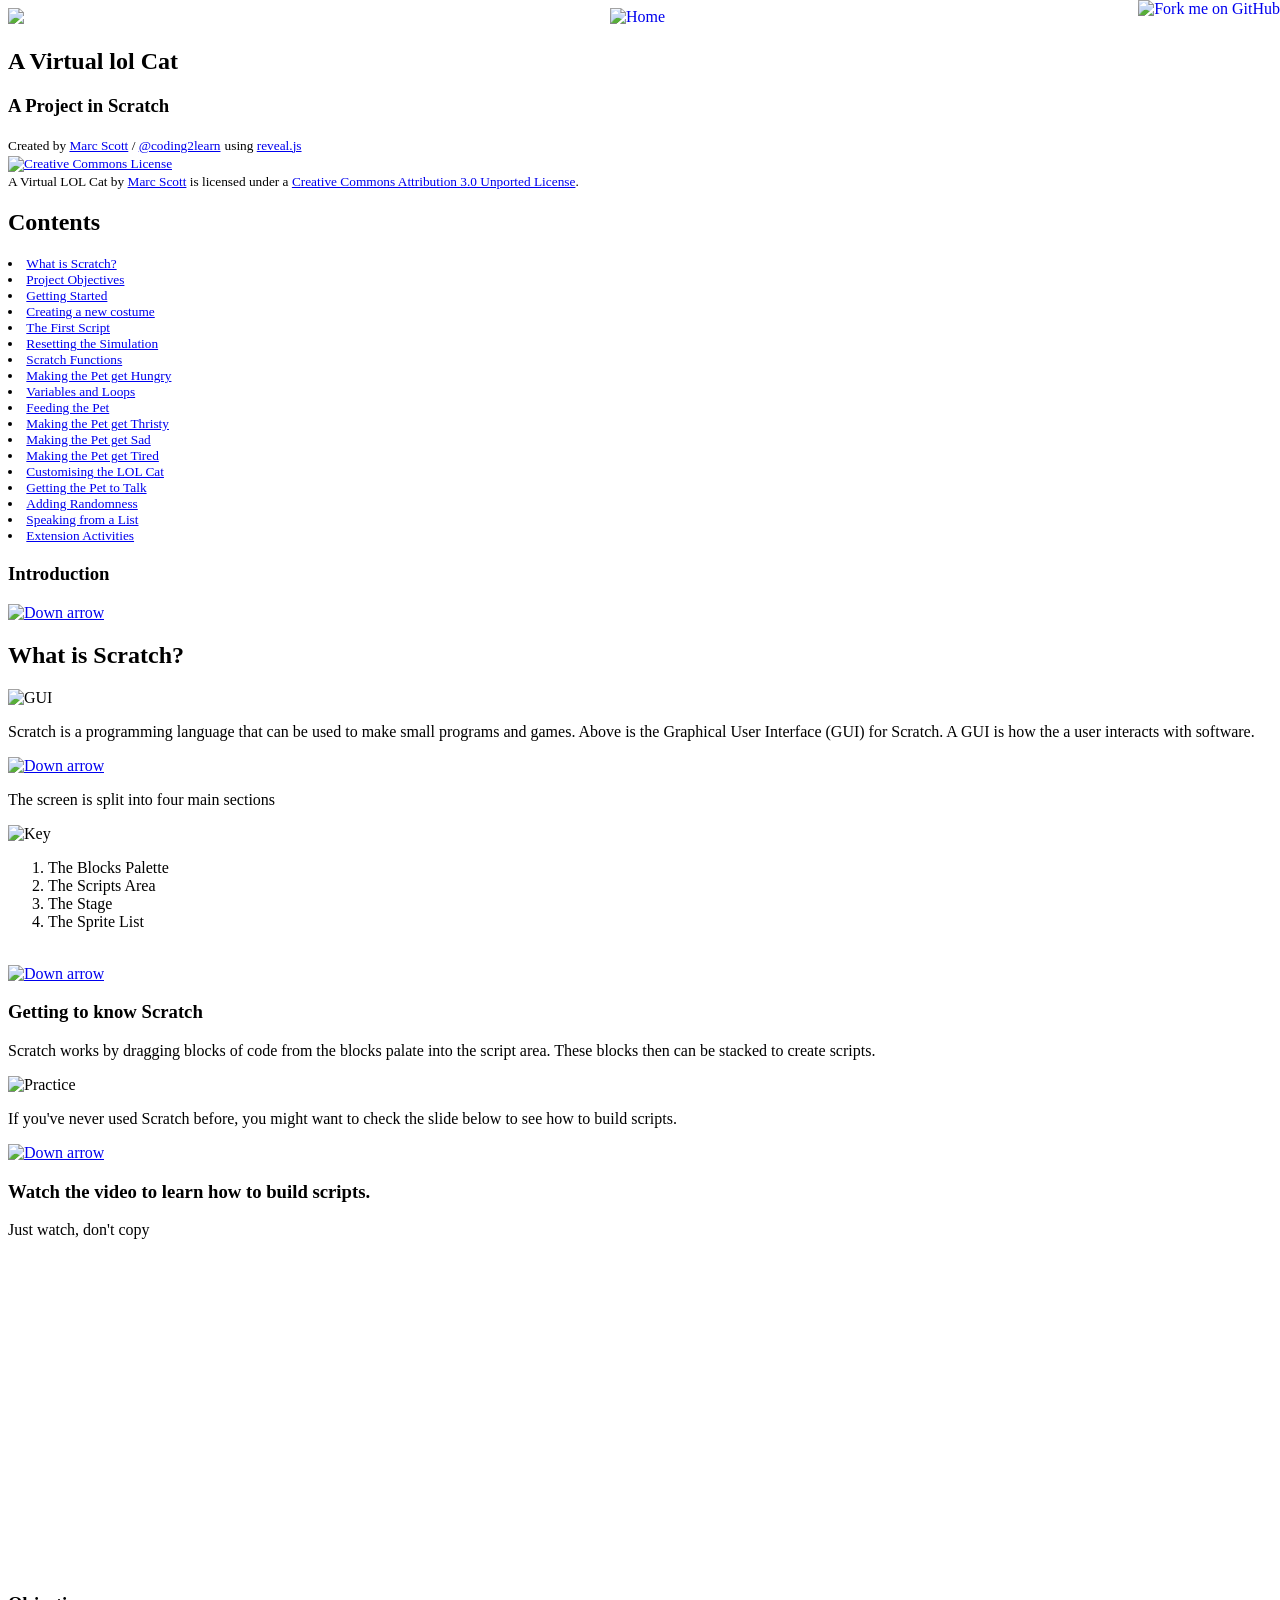
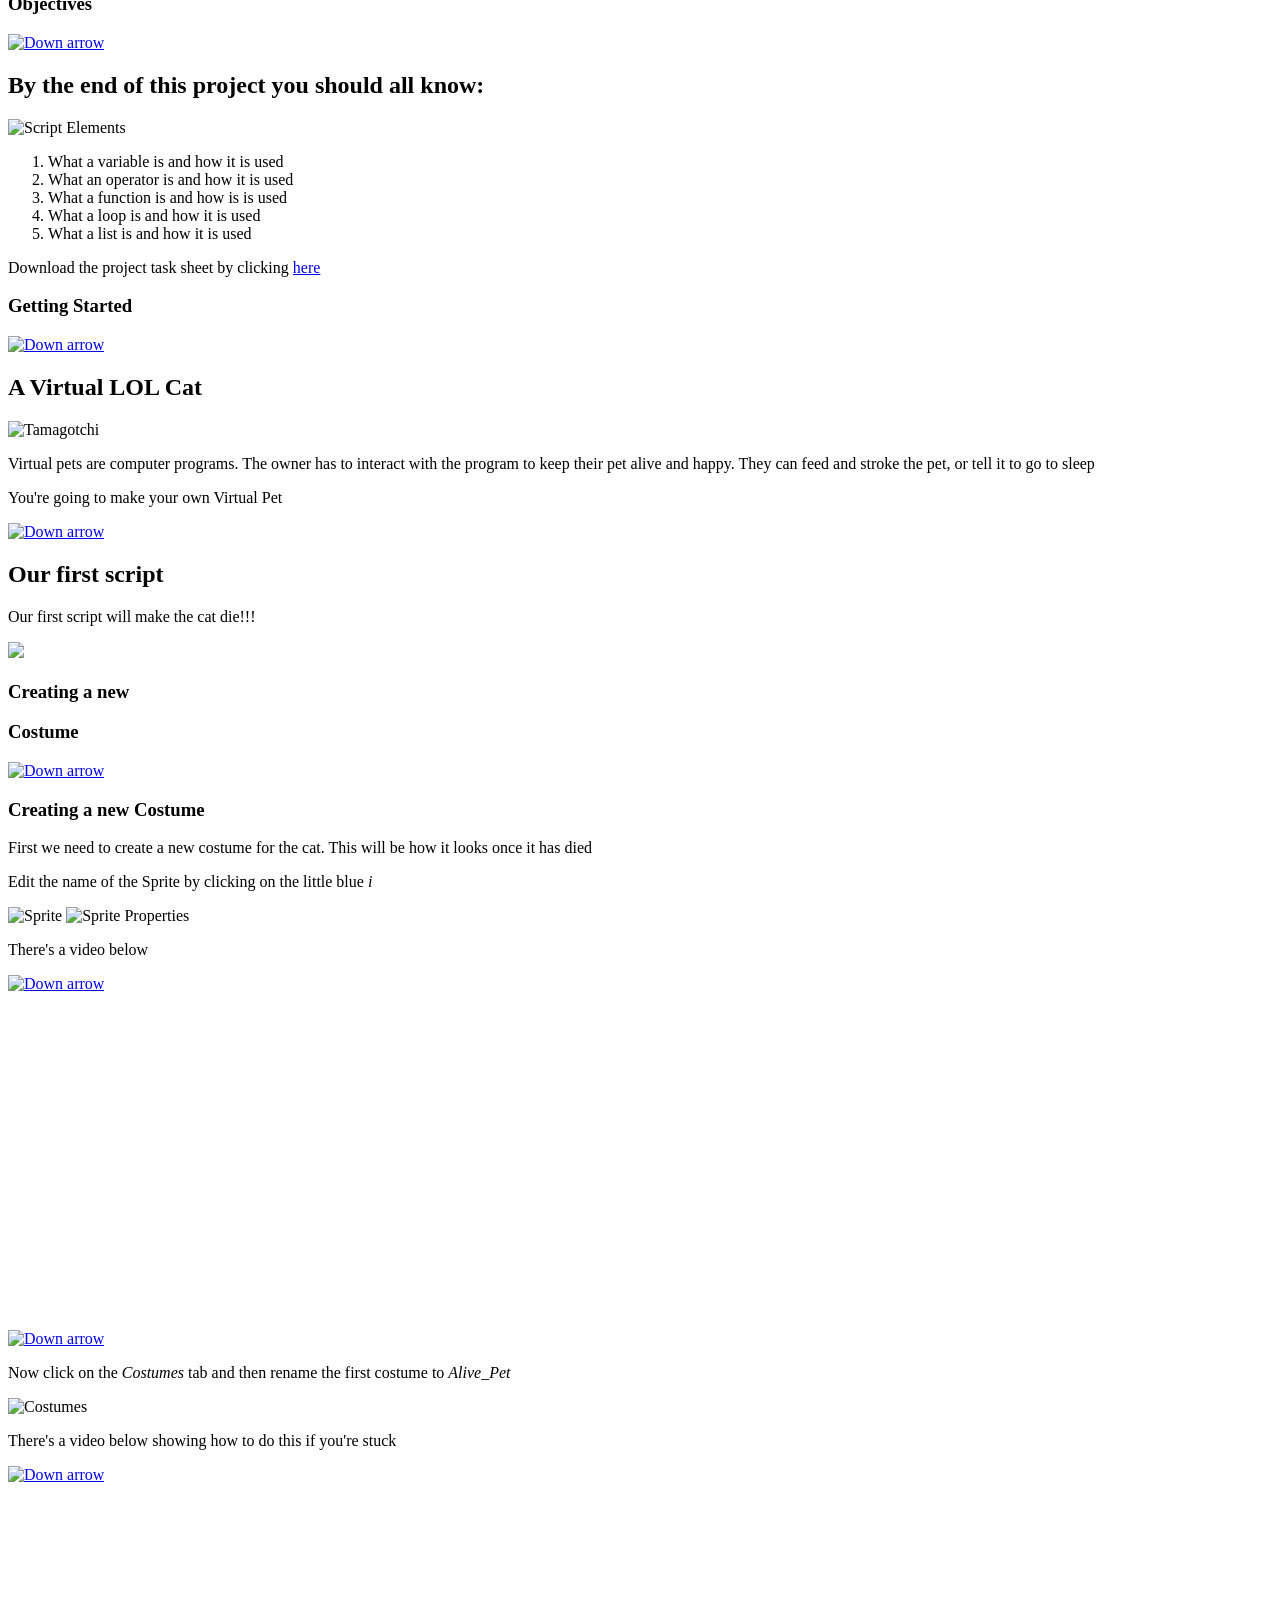
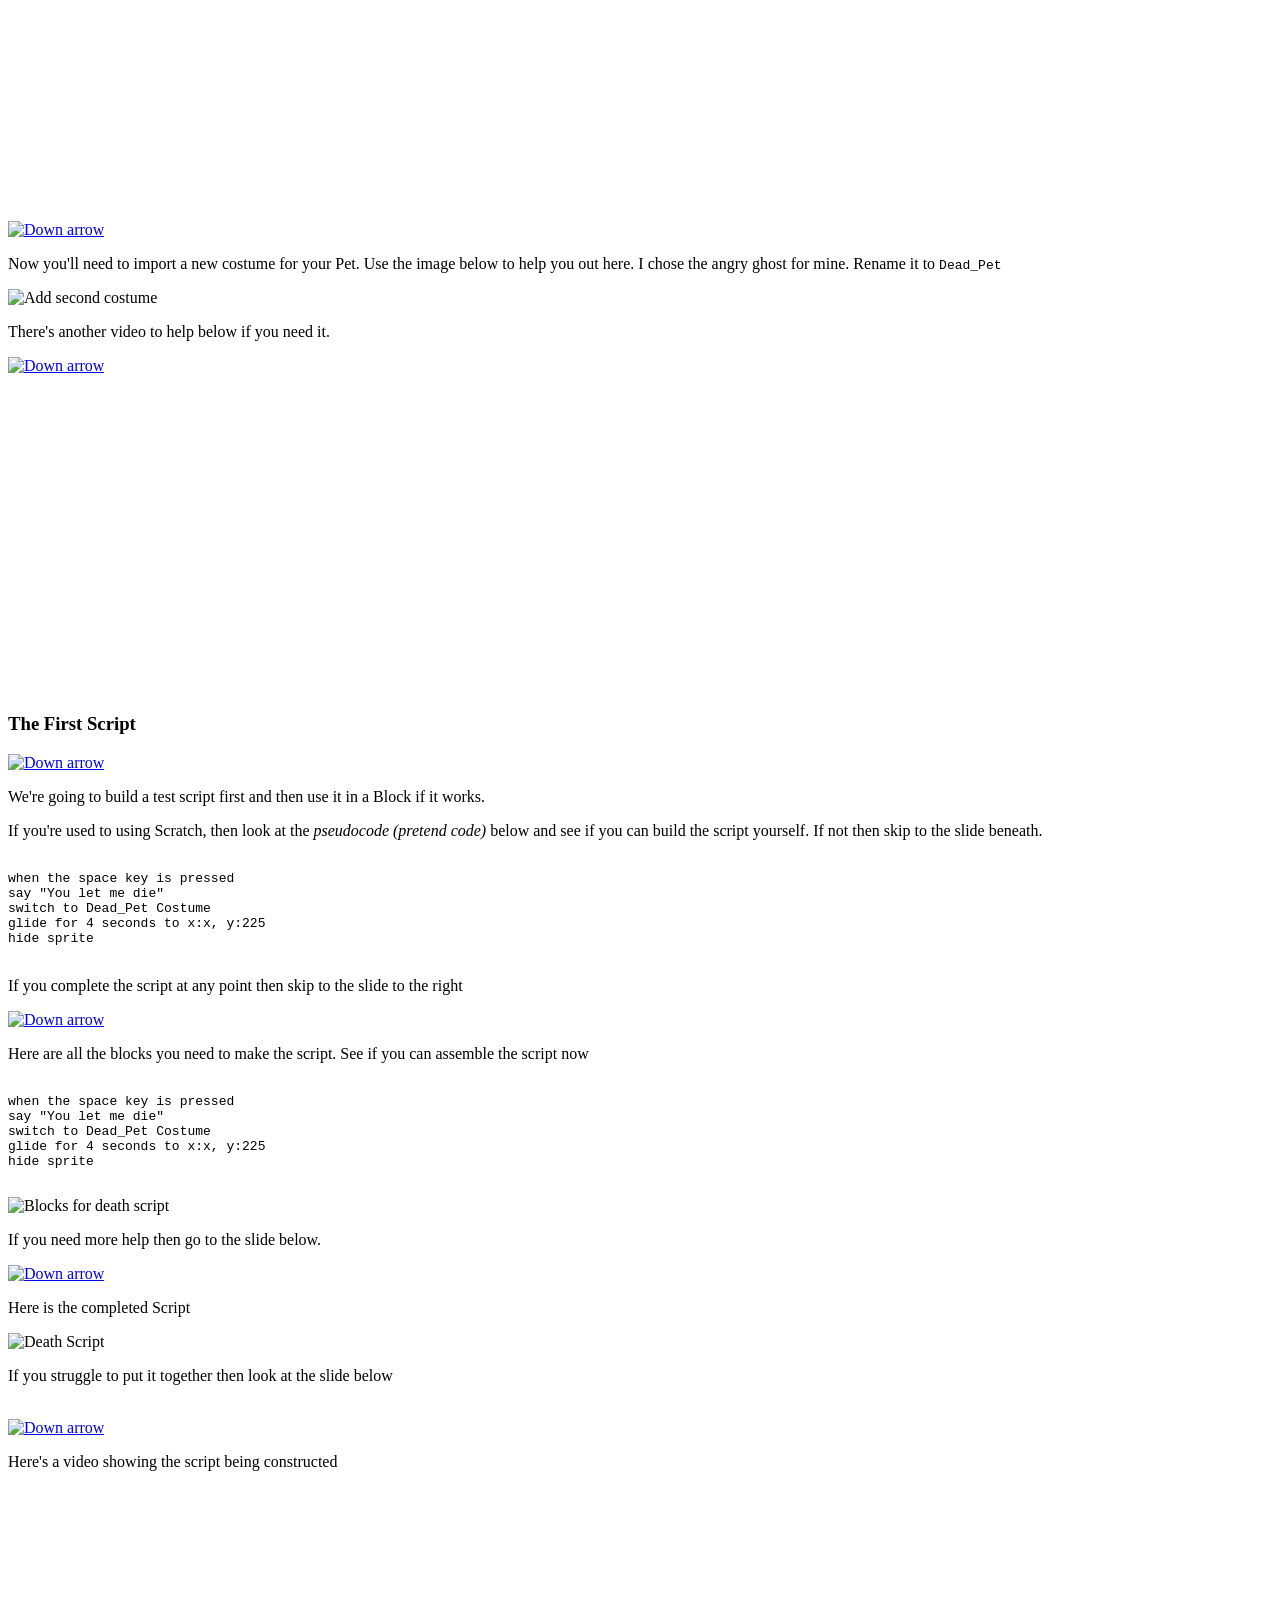
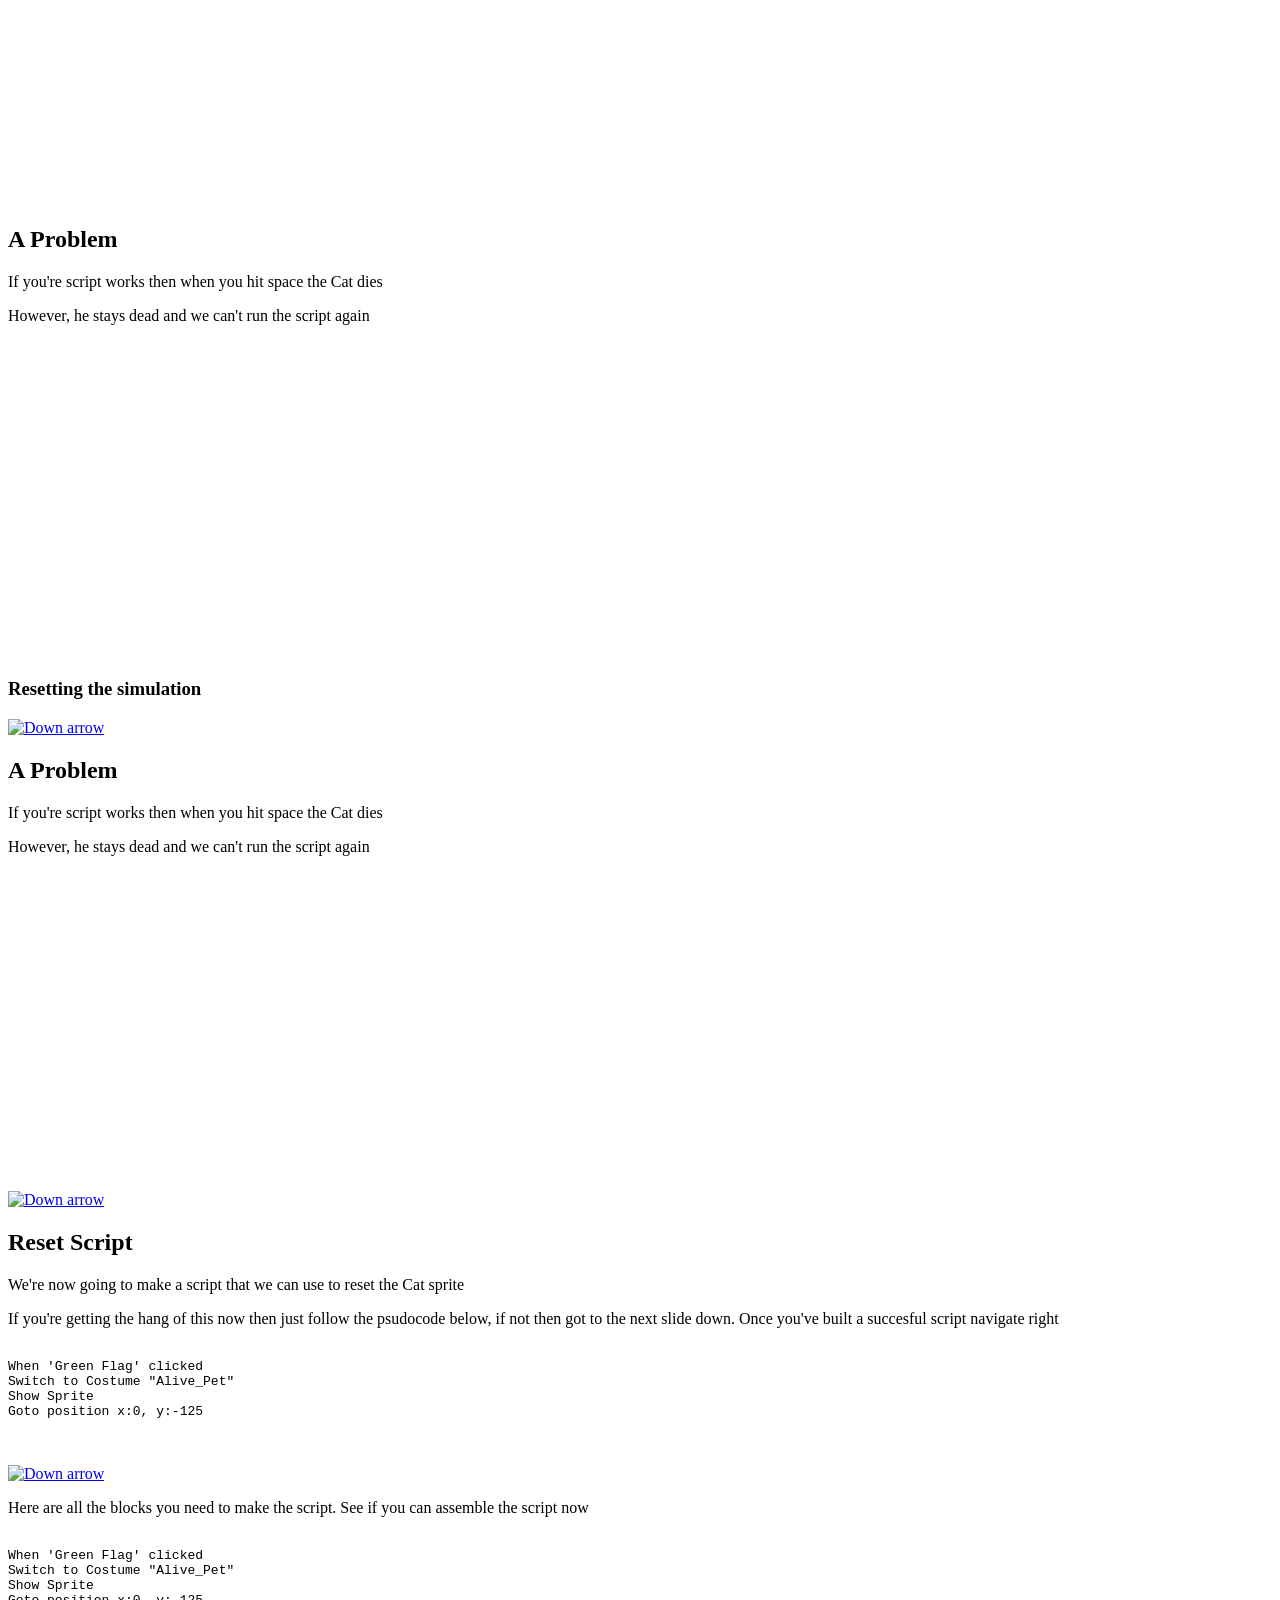
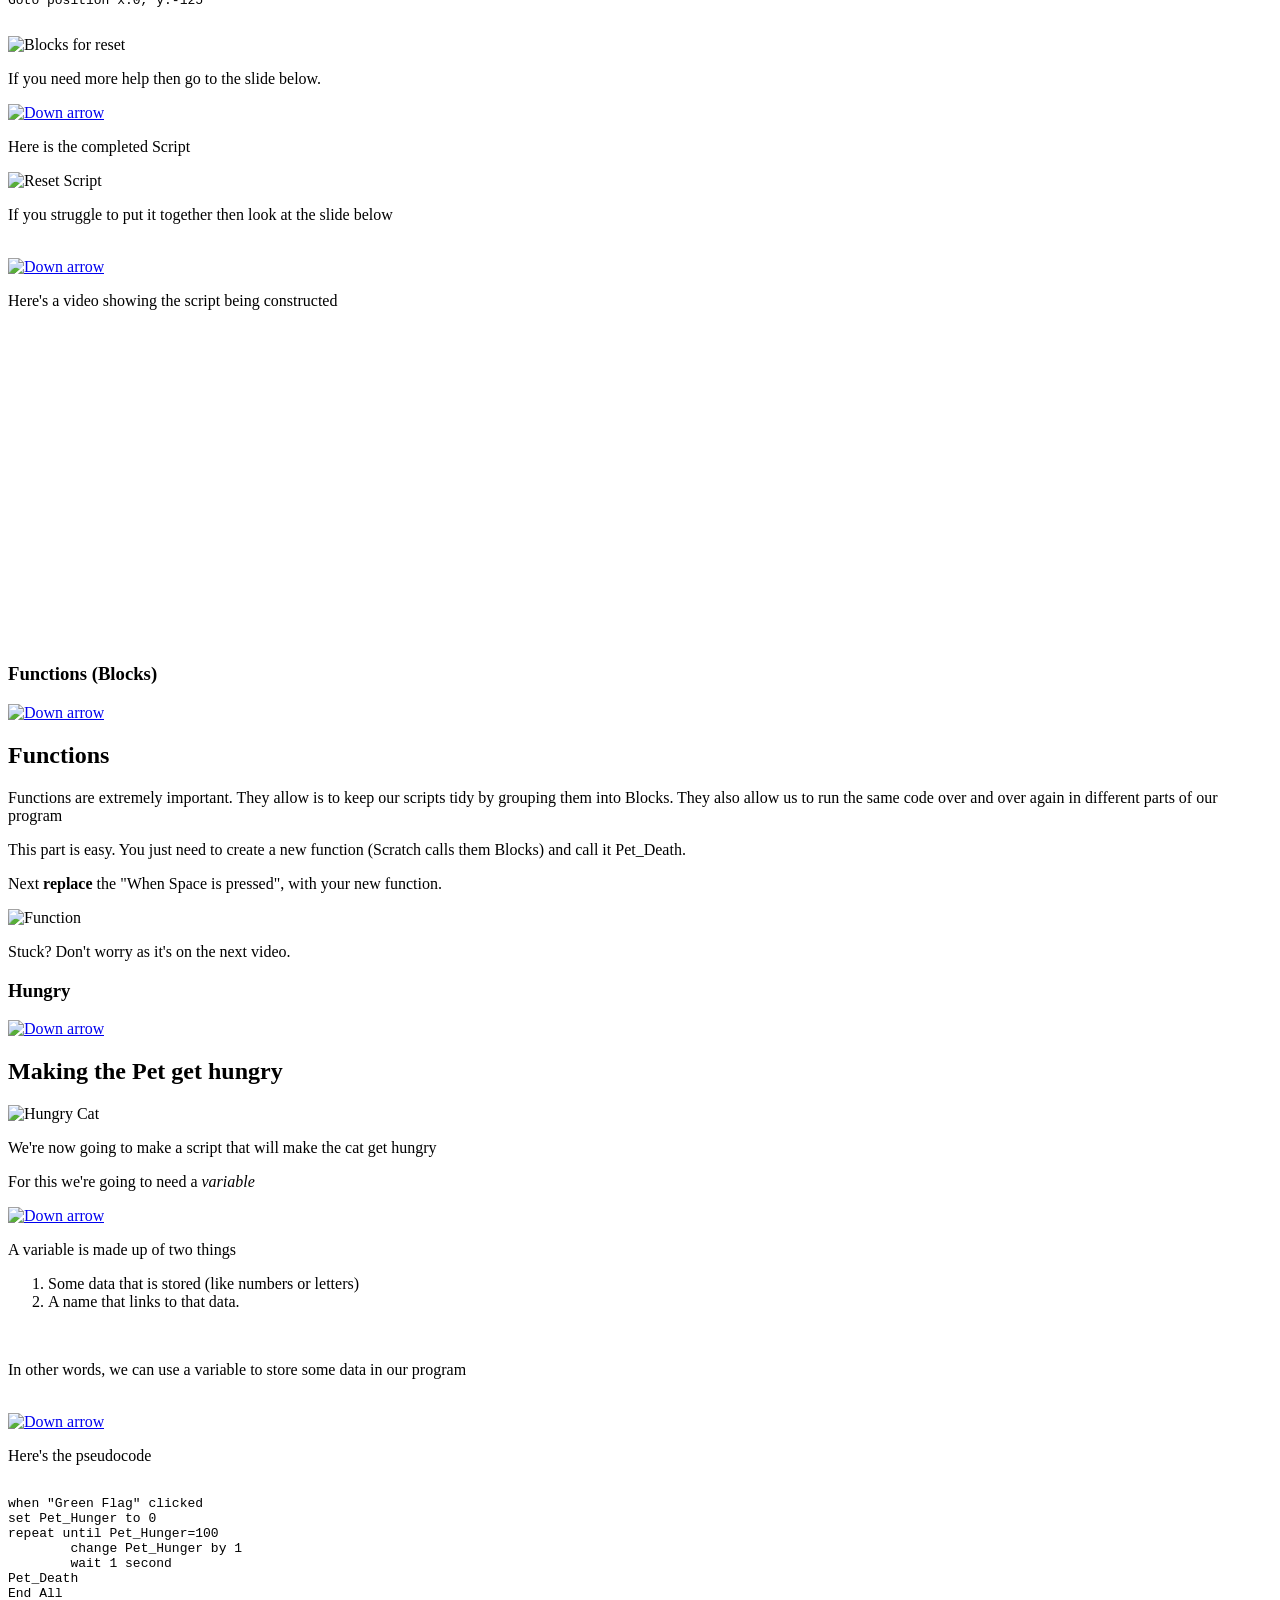
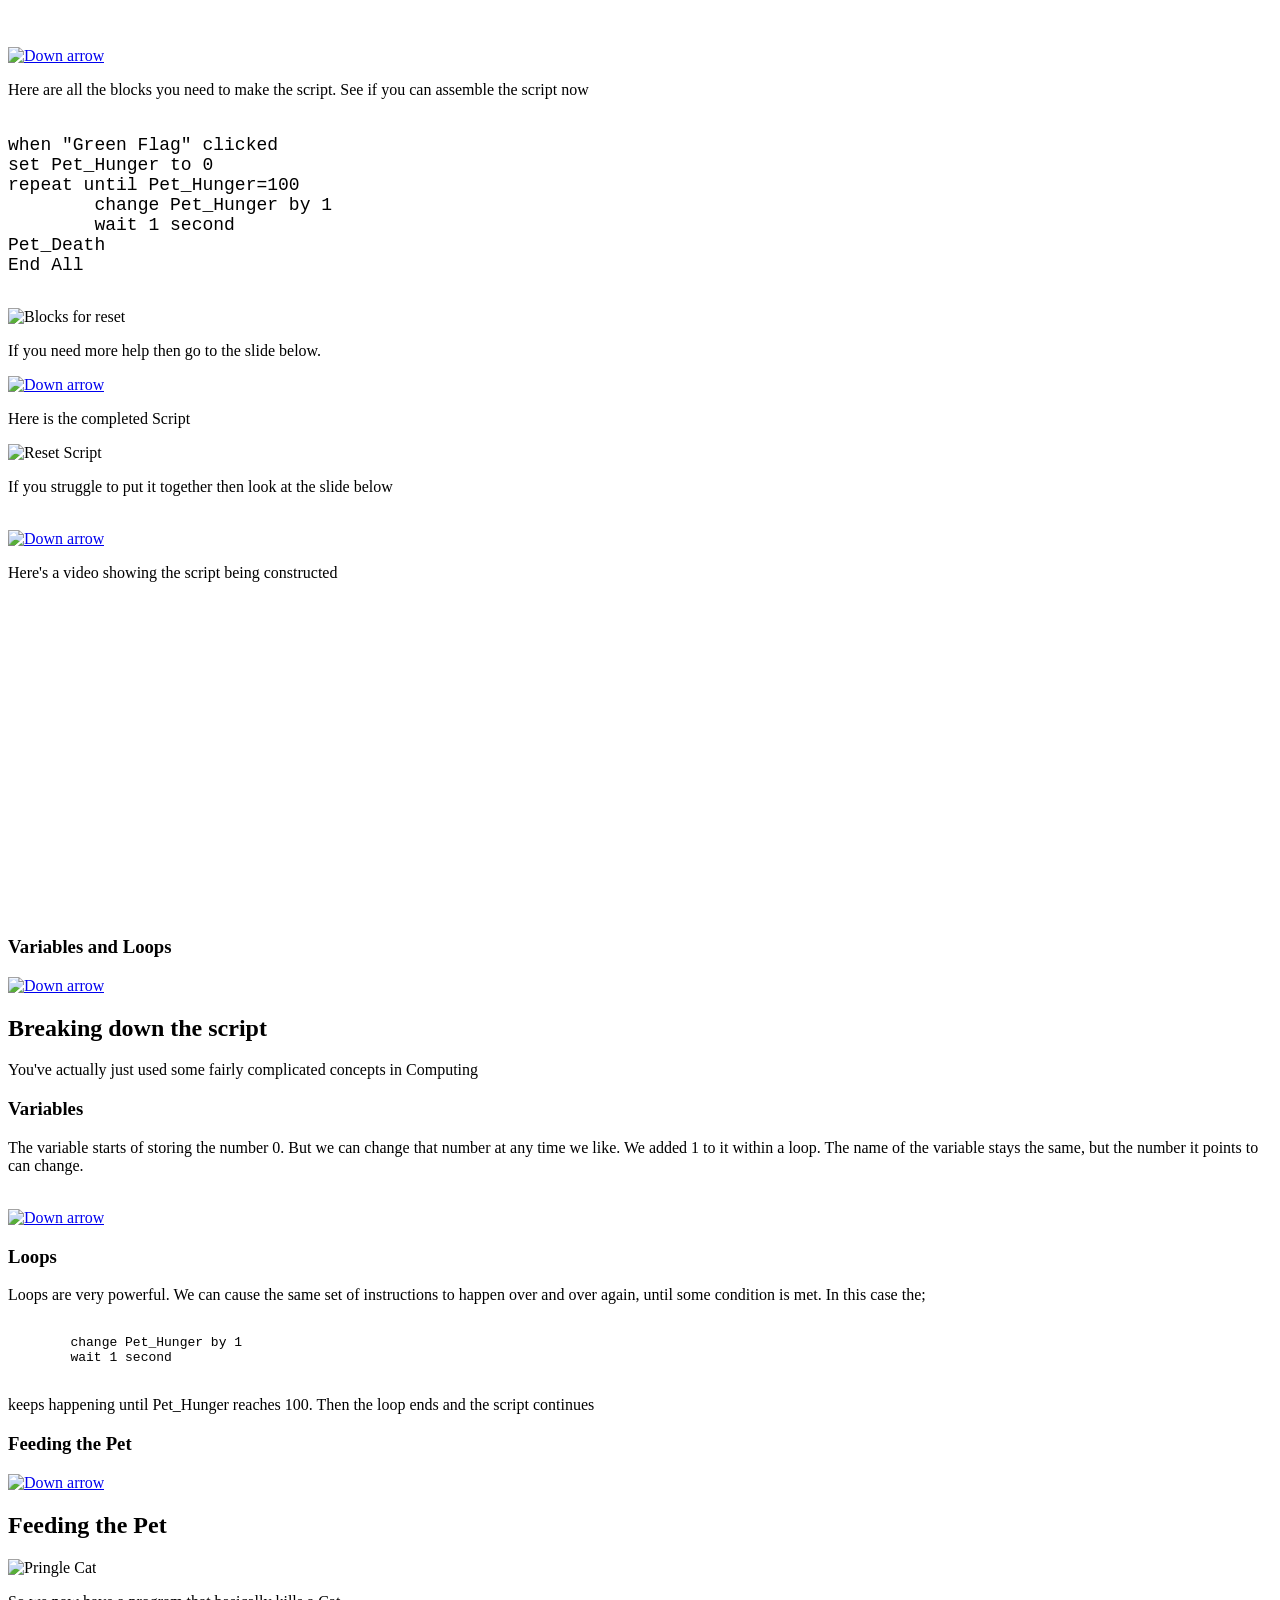
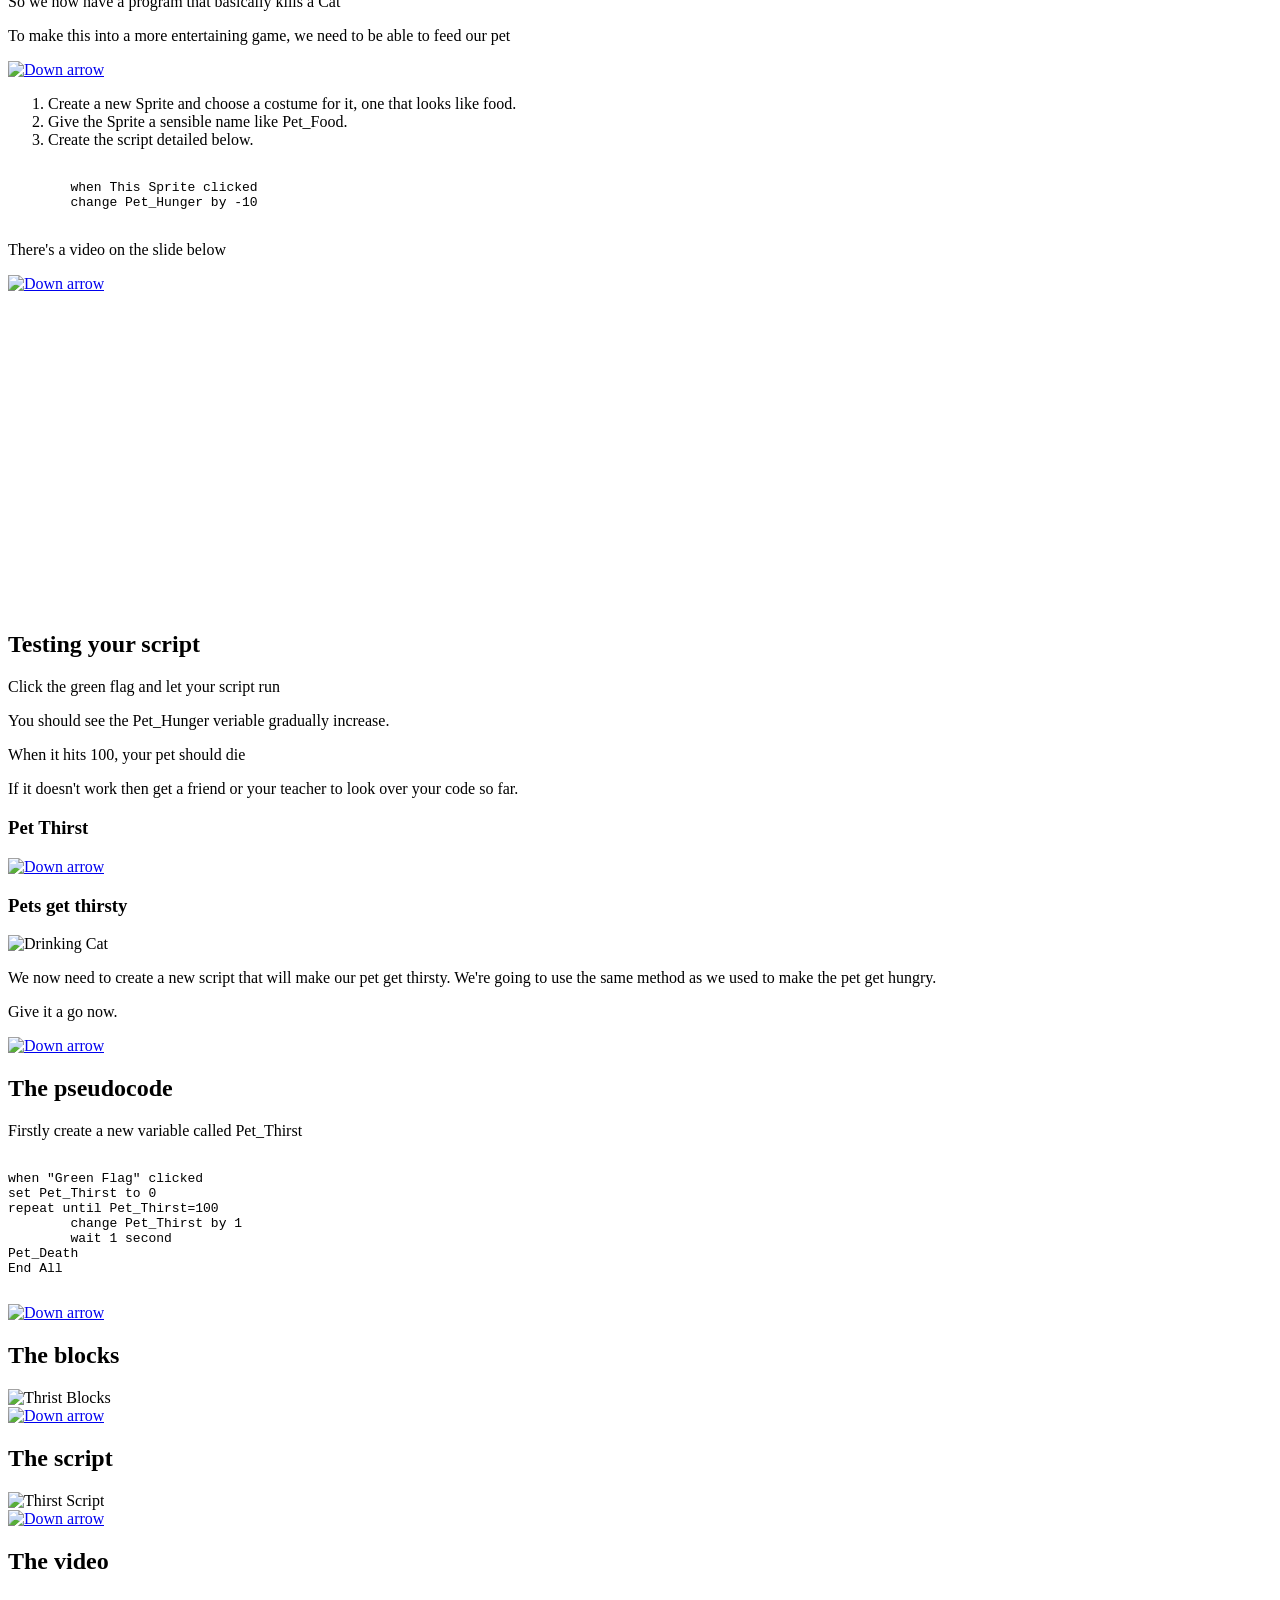
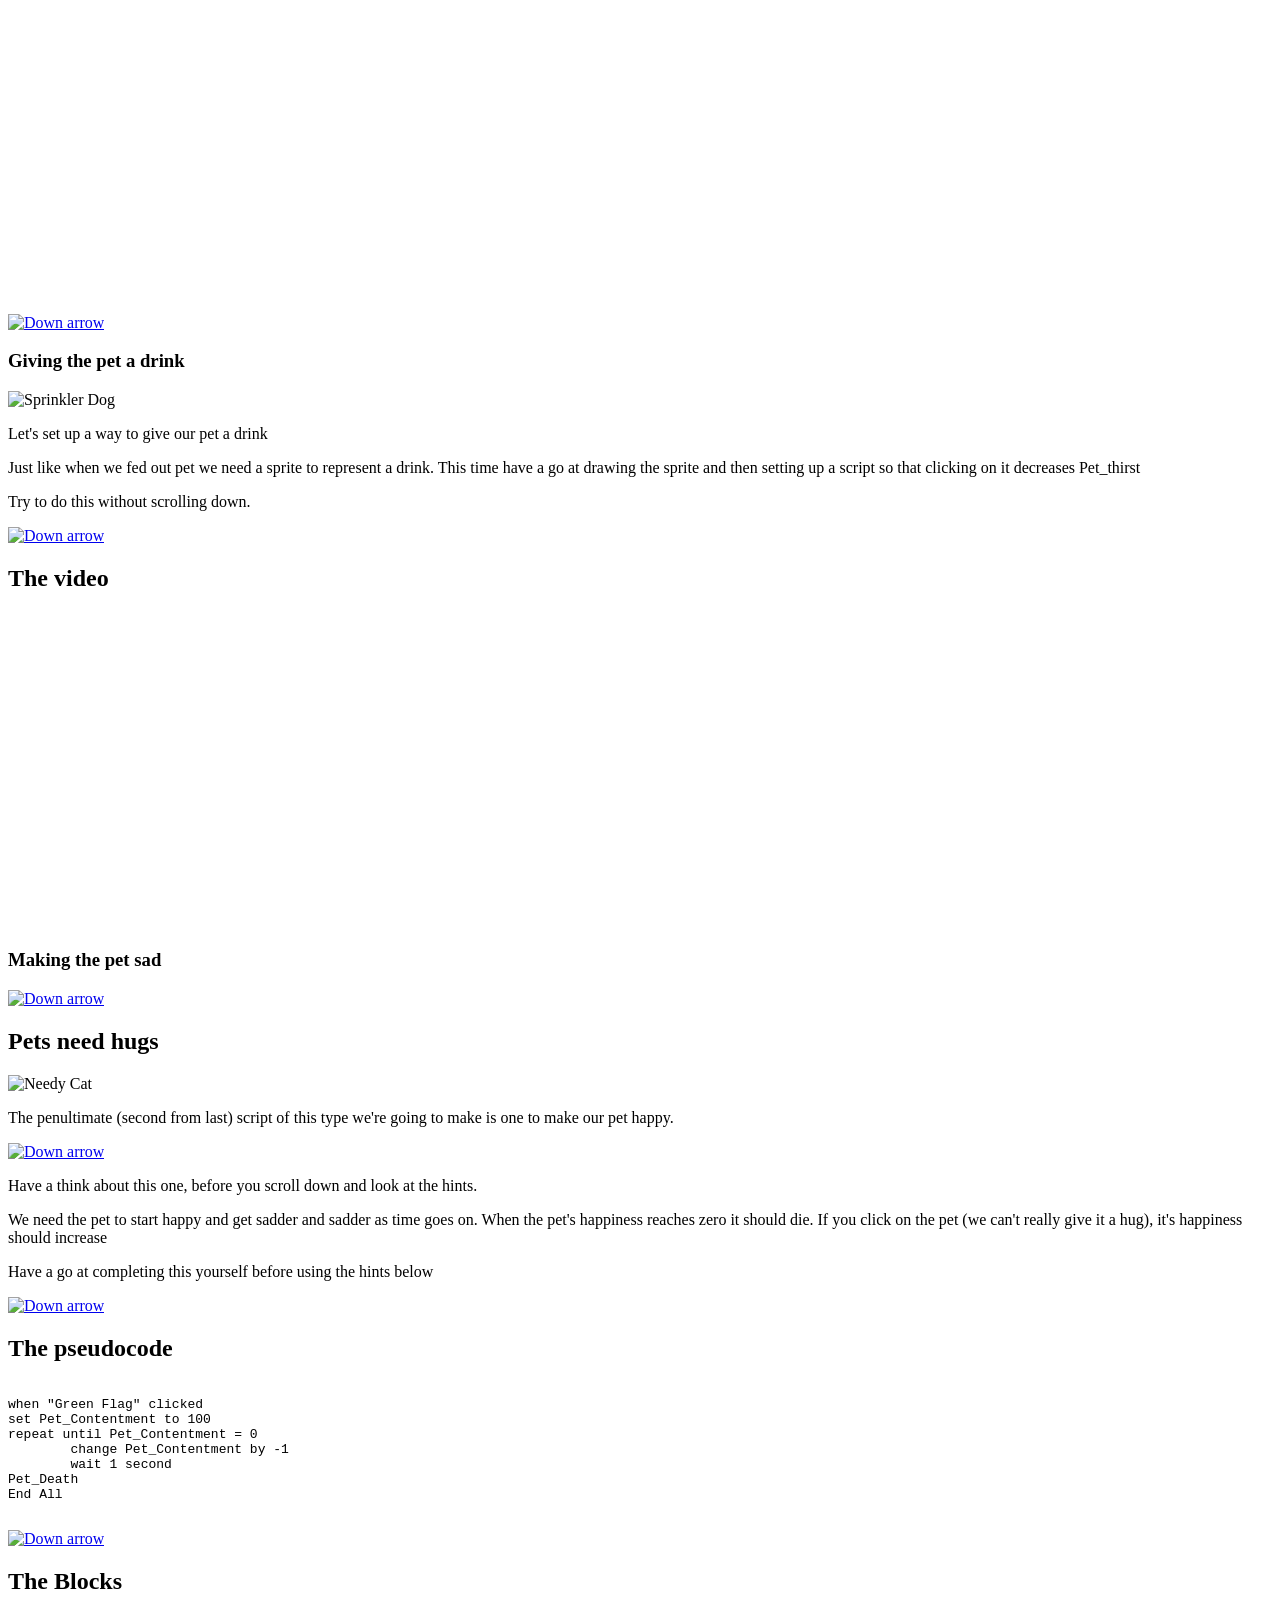
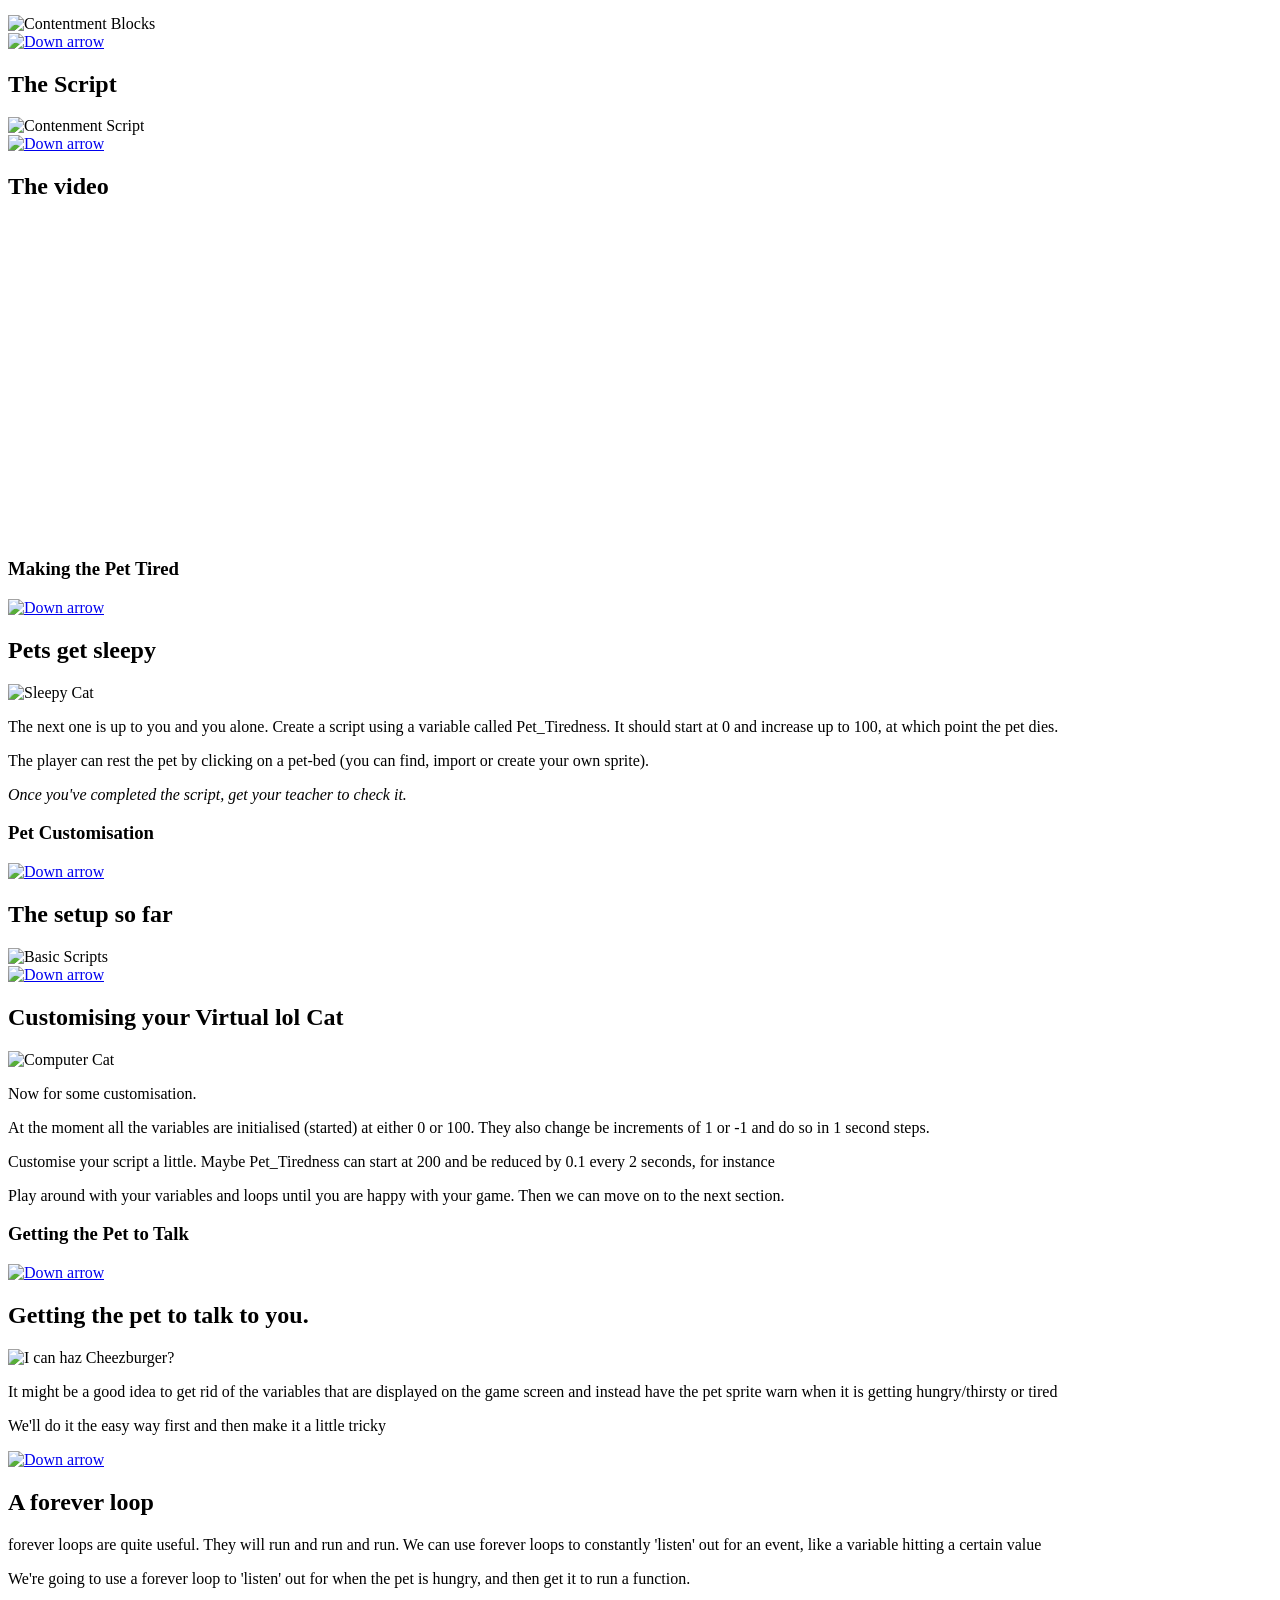
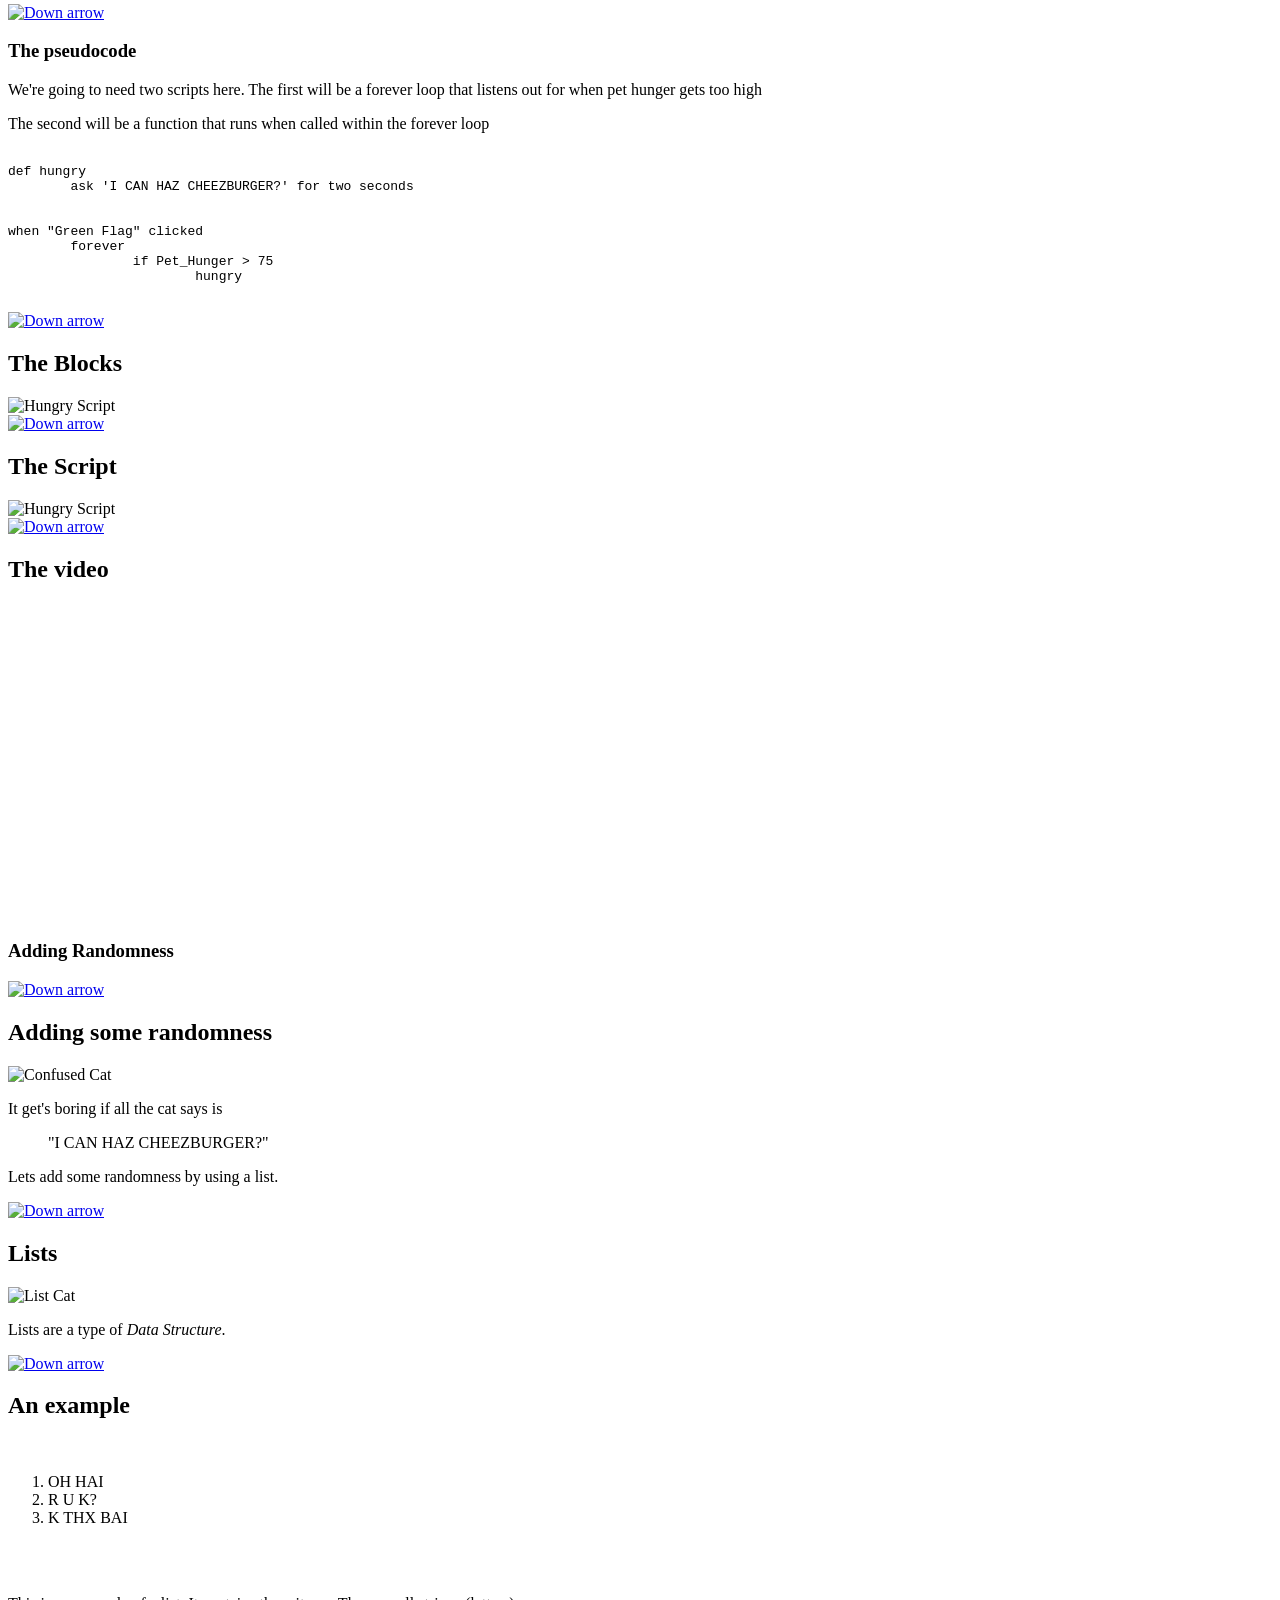
==== index.html @ 34fb0ef3 "update" ====
<!doctype html>
<html lang="en">

	<head>
		<meta charset="utf-8">

		<title>A Virtual Pet in Scratch</title>

		<meta name="description" content="A virtual pet in Scratch">
		<meta name="author" content="Marc Scott">

		<meta name="apple-mobile-web-app-capable" content="yes" />
		<meta name="apple-mobile-web-app-status-bar-style" content="black-translucent" />

		<meta name="viewport" content="width=device-width, initial-scale=1.0, maximum-scale=1.0, user-scalable=no">

		<link rel="stylesheet" href="css/reveal.min.css">
		<link rel="stylesheet" href="css/theme/Bourne.css" id="theme">

		<!-- For syntax highlighting -->
		<link rel="stylesheet" href="lib/css/zenburn.css">

		<!-- If the query includes 'print-pdf', use the PDF print sheet -->
		<script>
			document.write( '<link rel="stylesheet" href="css/print/' + ( window.location.search.match( /print-pdf/gi ) ? 'pdf' : 'paper' ) + '.css" type="text/css" media="print">' );
		</script>

		<!--[if lt IE 9]>
		<script src="lib/js/html5shiv.js"></script>
		<![endif]-->
	</head>

	<body>
		<a href="http://www.bourne-grammar.lincs.sch.uk"><img src="images/logo.png"></img></a>
		<a href="https://github.com/MarcScott/my_lol_cat"><img style="position: absolute; top: 0; right: 0; border: 0;" src="https://s3.amazonaws.com/github/ribbons/forkme_right_red_aa0000.png" alt="Fork me on GitHub"></a>
		<a href="#/contents"><img style="position: absolute; left: 50%; margin-left: -30px; border: 0;" src="images/home.png" width = "60px" alt="Home"></a>

		<div class="reveal">

			<!-- Any section element inside of this container is displayed as a slide -->
			<div class="slides">
				<section>
					<h1>A Virtual lol Cat</h1>
					<h3>A Project in Scratch</h3>
					<p>
						<small>Created by <a href="http://coding2learn.org">Marc Scott</a> / <a href="http://twitter.com/coding2learn">@coding2learn</a></small>
						<small>using <a href="https://github.com/hakimel/reveal.js">reveal.js</a></small>
					</br><small><a rel="license" href="http://creativecommons.org/licenses/by/3.0/deed.en_US"><img alt="Creative Commons License" style="border-width:0" src="http://i.creativecommons.org/l/by/3.0/88x31.png" /></a><br /><span xmlns:dct="http://purl.org/dc/terms/" property="dct:title">A Virtual LOL Cat</span> by <a xmlns:cc="http://creativecommons.org/ns#" href="http://www.coding2learn.org" property="cc:attributionName" rel="cc:attributionURL">Marc Scott</a> is licensed under a <a rel="license" href="http://creativecommons.org/licenses/by/3.0/deed.en_US">Creative Commons Attribution 3.0 Unported License</a>.</small>
					</p>
				</section>

				<section id='contents'>
					<h1>Contents</h1>
					<small>
					<li><a href="#/intro">What is Scratch?</a></li>
					<li><a href="#/objectives">Project Objectives</a></li>
					<li><a href="#/getting_started">Getting Started</a></li>
					<li><a href="#/new_costume">Creating a new costume</a></li>
					<li><a href="#/first_script">The First Script</a></li>
					<li><a href="#/reset_script">Resetting the Simulation</a></li>
					<li><a href="#/functions">Scratch Functions</a></li>
					<li><a href="#/pet_hunger">Making the Pet get Hungry</a></li>
					<li><a href="#/variables_loops">Variables and Loops</a></li>
					<li><a href="#/feeding">Feeding the Pet</a></li>
					<li><a href="#/pet_thirst">Making the Pet get Thristy</a></li>
					<li><a href="#/pet_sad">Making the Pet get Sad</a></li>
					<li><a href="#/pet_tired">Making the Pet get Tired</a></li>
					<li><a href="#/pet_customisation">Customising the LOL Cat</a></li>
					<li><a href="#/talking_pet">Getting the Pet to Talk</a></li>
					<li><a href="#/random">Adding Randomness</a></li>
					<li><a href="#/speaking">Speaking from a List</a></li>
					<li><a href="#/extension">Extension Activities</a></li>
					</small>

				</section>

				<section id="intro">
					<section>
						<h1>Introduction</h1>
						<a href="#" class="image navigate-down"><img width="45" height="60" src="images/arrow.png" alt="Down arrow"></a>
					</section>

					<section>
						<h2>What is Scratch?</h2>
						<a class="image"><img src="images/GUI.png" alt="GUI" width="400px"></img></a>
						<p>Scratch is a programming language that can be used to make small programs and games. Above is the Graphical User Interface (GUI) for Scratch. A GUI is how the a user interacts with software.</p>
						<a href="#" class="image navigate-down"><img width="45" height="60" src="images/arrow.png" alt="Down arrow"></a>
					</section>

					<section>
						<p>The screen is split into four main sections</p>
						<img src="images/KEY.png" alt="Key" width="400px"></img></br>
						<ol>	
							<li>The Blocks Palette</li>
							<li>The Scripts Area</li>
							<li>The Stage</li>
							<li>The Sprite List</li>
						</ol>
						</br><a href="#" class="image navigate-down"><img width="45" height="60" src="images/arrow.png" alt="Down arrow"></a>
					</section>

					<section>
						<h3>Getting to know Scratch</h3>
						<p>Scratch works by dragging blocks of code from the blocks palate into the script area. These blocks then can be stacked to create scripts.</p>
						<img src="images/Practice_Script.png" alt="Practice" width="400"></img>
						<p>If you've never used Scratch before, you might want to check the slide below to see how to build scripts.</p>
						<a href="#" class="image navigate-down"><img width="45" height="60" src="images/arrow.png" alt="Down arrow"></a>
					</section>

					<section>
						<h3>Watch the video to learn how to build scripts.</h3>
						<p>Just watch, don't copy</p>
							<iframe width="420" height="315" src="http://www.youtube.com/embed/PQuhIaFCgWc?rel=0" frameborder="0" allowfullscreen></iframe>
					</section>
				</section>

				<section id="objectives">
					<section>
						<h1>Objectives</h1>
						<a href="#" class="image navigate-down"><img width="45" height="60" src="images/arrow.png" alt="Down arrow"></a>
					</section>

					<section>
						<h2>By the end of this project you should all know:</h2>
						<p><img src="images/Script_Elements.png" alt="Script Elements"></img></p>
						<ol>
							<li>What a variable is and how it is used</li>
							<li>What an operator is and how it is used</li>
							<li>What a function is and how is is used</li>
							<li>What a loop is and how it is used</li>
							<li>What a list is and how it is used</li>
						</ol>
						<p>Download the project task sheet by clicking <a href="documents/task_sheet.docx">here</a>
					</section>
				</section>

				<section id="getting_started">
					<section>
						<h1>Getting Started</h1>
						<a href="#" class="image navigate-down"><img width="45" height="60" src="images/arrow.png" alt="Down arrow"></a>
					</section>

					<section>
						<h2>A Virtual LOL Cat</h2>
						<img src="images/Tamagotchi.jpg" alt="Tamagotchi" width="200"></img>
						<p>Virtual pets are computer programs. The owner has to interact with the program to keep their pet alive and happy. They can feed and stroke the pet, or tell it to go to sleep</p>
						<p>You're going to make your own Virtual Pet</p>
						<a href="#" class="image navigate-down"><img width="45" height="60" src="images/arrow.png" alt="Down arrow"></a>
					</section>

					<section>
						<h2>Our first script</h2>
						<p>Our first script will make the cat die!!!</p>
						<img src="images/Dead_Cat.jpg">
					</section>
				</section>

				<section id="new_costume">
					<section>
						<h1>Creating a new</h1>
						<h1>Costume</h1>
						<a href="#" class="image navigate-down"><img width="45" height="60" src="images/arrow.png" alt="Down arrow"></a>
					</section>

					<section>
						<h3>Creating a new Costume</h3>
						<p>First we need to create a new costume for the cat. This will be how it looks once it has died</p>
						<p>Edit the name of the Sprite by clicking on the little blue <em>i</em></p>
						<img src="images/Sprite.png" alt="Sprite"></img>
						<img src="images/Sprite_Attributes.png" alt="Sprite Properties"></img>
						<p>There's a video below</p>
						<a href="#" class="image navigate-down"><img width="45" height="60" src="images/arrow.png" alt="Down arrow"></a>
					</section>

					<section>
						<iframe width="420" height="315" src="http://www.youtube.com/embed/lhPDKIz7FfM?rel=0" frameborder="0" allowfullscreen></iframe>
						<br/>
						</br><a href="#" class="image navigate-down"><img width="45" height="60" src="images/arrow.png" alt="Down arrow"></a>
					</section>

					<section>
						<p>Now click on the <em>Costumes</em> tab and then rename the first costume to <em>Alive_Pet</em></p>
						<img src="images/Costumes.png" alt="Costumes"width="200"></img>
						<p>There's a video below showing how to do this if you're stuck</p>
						<a href="#" class="image navigate-down"><img width="45" height="60" src="images/arrow.png" alt="Down arrow"></a>
					</section>

					<section>
						<iframe width="420" height="315" src="http://www.youtube.com/embed/ZnCYkaSDvzk?rel=0" frameborder="0" allowfullscreen></iframe>
						<br/>
						</br><a href="#" class="image navigate-down"><img width="45" height="60" src="images/arrow.png" alt="Down arrow"></a>
					</section>

					<section>
						<p>Now you'll need to import a new costume for your Pet. Use the image below to help you out here. I chose the angry ghost for mine.
						Rename it to <code>Dead_Pet</code></p>
						<img src="images/Edit_Costumes.png" alt="Add second costume" width="400"</img>
						<p>There's another video to help below if you need it.</p>
						<a href="#" class="image navigate-down"><img width="45" height="60" src="images/arrow.png" alt="Down arrow"></a>
					</section>

					<section>
						<iframe width="420" height="315" src="http://www.youtube.com/embed/ZcDXQZkjJkw?rel=0" frameborder="0" allowfullscreen></iframe>
						<br/>
					</section>
				</section>

				<section id="first_script">
					<section>
						<h1>The First Script</h1>
						<a href="#" class="image navigate-down"><img width="45" height="60" src="images/arrow.png" alt="Down arrow"></a>
					</section>
					<section>
						<p>We're going to build a test script first and then use it in a Block if it works.<p>
						<p>If you're used to using Scratch, then look at the <em>pseudocode (pretend code)</em> below and see if you can build the script yourself. If not then skip to the slide beneath.</p>
						<pre><code>
when the space key is pressed
say "You let me die"
switch to Dead_Pet Costume
glide for 4 seconds to x:x, y:225
hide sprite
						</code></pre>
						<p>If you complete the script at any point then skip to the slide to the right</p>
						<a href="#" class="image navigate-down"><img width="45" height="60" src="images/arrow.png" alt="Down arrow"></a>
					</section>

					<section>
						<p>Here are all the blocks you need to make the script. See if you can assemble the script now</p>
						<pre><code>
when the space key is pressed
say "You let me die"
switch to Dead_Pet Costume
glide for 4 seconds to x:x, y:225
hide sprite
						</code></pre>						
						<img src="images/Death_Blocks.png" alt="Blocks for death script"></img>
						<p>If you need more help then go to the slide below.</p>
						<a href="#" class="image navigate-down"><img width="45" height="60" src="images/arrow.png" alt="Down arrow"></a>
					</section>

					<section>
						<p>Here is the completed Script</p>
						<img src="images/Death_Script.png" alt="Death Script"></img>
						<p>If you struggle to put it together then look at the slide below</p>
						<br/><a href="#" class="image navigate-down"><img width="45" height="60" src="images/arrow.png" alt="Down arrow"></a>
					</section>
					
					<section>
						<p>Here's a video showing the script being constructed</p>
						<iframe width="420" height="315" src="http://www.youtube.com/embed/1lXKJHb7fM0?rel=0" frameborder="0" allowfullscreen></iframe>
						<br/>

					</section>
				</section>	

				<section>
					<h2>A Problem</h2>
					<p>If you're script works then when you hit space the Cat dies</p>
					<p>However, he stays dead and we can't run the script again</p>
					<iframe width="420" height="315" src="http://www.youtube.com/embed/0LezuDTY3II?rel=0" frameborder="0" allowfullscreen></iframe>
					<br/>
				</section>

				<section id="reset_script">
					<section>
						<h1>Resetting the simulation</h1>
						<a href="#" class="image navigate-down"><img width="45" height="60" src="images/arrow.png" alt="Down arrow"></a>
					</section>	

					<section>
						<h2>A Problem</h2>
						<p>If you're script works then when you hit space the Cat dies</p>
						<p>However, he stays dead and we can't run the script again</p>
						<iframe width="420" height="315" src="http://www.youtube.com/embed/0LezuDTY3II?rel=0" frameborder="0" allowfullscreen></iframe>
						</br><a href="#" class="image navigate-down"><img width="45" height="60" src="images/arrow.png" alt="Down arrow"></a>
					</section>

					<section>
						<h2>Reset Script</h2>
						<p>We're now going to make a script that we can use to reset the Cat sprite</p>
						<p>If you're getting the hang of this now then just follow the psudocode below, if not then got to the next slide down. Once you've built a succesful script navigate right</p>
						<pre><code>
When 'Green Flag' clicked
Switch to Costume "Alive_Pet"
Show Sprite
Goto position x:0, y:-125
						</code></pre>
					</br><a href="#" class="image navigate-down"><img width="45" height="60" src="images/arrow.png" alt="Down arrow"></a>
					</section>

					<section>
						<p>Here are all the blocks you need to make the script. See if you can assemble the script now</p>
						<pre><code>
When 'Green Flag' clicked
Switch to Costume "Alive_Pet"
Show Sprite
Goto position x:0, y:-125
						</code></pre>						
						<img src="images/Reset_Blocks.png" alt="Blocks for reset"></img>
						<p>If you need more help then go to the slide below.</p>
						<a href="#" class="image navigate-down"><img width="45" height="60" src="images/arrow.png" alt="Down arrow"></a>
					</section>

					<section>
						<p>Here is the completed Script</p>
						<img src="images/Reset_Script.png" alt="Reset Script"></img>
						<p>If you struggle to put it together then look at the slide below</p>
						<br/><a href="#" class="image navigate-down"><img width="45" height="60" src="images/arrow.png" alt="Down arrow"></a>
					</section>
					
					<section>
						<p>Here's a video showing the script being constructed</p>
						<iframe width="420" height="315" src="http://www.youtube.com/embed/smY5YluK7F0?rel=0" frameborder="0" allowfullscreen></iframe>
					</section>
				</section>

				<section id="functions">
					<section>
						<h1>Functions (Blocks)</h1>
						<a href="#" class="image navigate-down"><img width="45" height="60" src="images/arrow.png" alt="Down arrow"></a>
					</section>

					<section>
						<h2>Functions</h2>
						<p>Functions are extremely important. They allow is to keep our scripts tidy by grouping them into Blocks. They also allow us to run the same code over and over again in different parts of our program</p>
						<p>This part is easy. You just need to create a new function (Scratch calls them Blocks) and call it Pet_Death.</p>
						<p>Next <b>replace</b> the "When Space is pressed", with your new function.</p>
						<img src="images/Function.png" alt="Function"/>
						<p>Stuck? Don't worry as it's on the next video.</p>
					</section>
				</section>

				<section id="pet_hunger">
					<section>
						<h1>Hungry</h1>
						<a href="#" class="image navigate-down"><img width="45" height="60" src="images/arrow.png" alt="Down arrow"></a>
					</section>

					<section>
						<h2>Making the Pet get hungry</h2>
						<img src="images/Hungry_Cat.jpg" alt="Hungry Cat" height="300">
						<p>We're now going to make a script that will make the cat get hungry</p>
						<p>For this we're going to need a <em>variable</em></p>
						<a href="#" class="image navigate-down"><img width="45" height="60" src="images/arrow.png" alt="Down arrow"></a>
					</section>

					<section>
						<p>A variable is made up of two things</p>
						<ol>
							<li class="fragment roll-in">Some data that is stored (like numbers or letters)</li>
							<li class="fragment roll-in">A name that links to that data.</li>
						</ol>
						<br/>
						<p class="fragment roll-in">In other words, we can use a variable to store some data in our program</p>
						<br/><a href="#" class="image navigate-down"><img width="45" height="60" src="images/arrow.png" alt="Down arrow"></a>
					</section>

					<section>
						<p>Here's the pseudocode</p>
						<pre><code>
when "Green Flag" clicked
set Pet_Hunger to 0
repeat until Pet_Hunger=100
	change Pet_Hunger by 1
	wait 1 second
Pet_Death
End All
						</code></pre>
						<br/><a href="#" class="image navigate-down"><img width="45" height="60" src="images/arrow.png" alt="Down arrow"></a>
					</section>

					<section>
						<p>Here are all the blocks you need to make the script. See if you can assemble the script now</p>
						<pre><code data-trim contenteditable style="font-size: 18px; margin-top: 20px;">
when "Green Flag" clicked
set Pet_Hunger to 0
repeat until Pet_Hunger=100
	change Pet_Hunger by 1
	wait 1 second
Pet_Death
End All
						</code></pre>						
						<img src="images/Hunger_Blocks.png" alt="Blocks for reset"></img>
						<p>If you need more help then go to the slide below.</p>
						<a href="#" class="image navigate-down"><img width="45" height="60" src="images/arrow.png" alt="Down arrow"></a>
					</section>

					<section>
						<p>Here is the completed Script</p>
						<img src="images/Hunger_Script.png" alt="Reset Script"></img>
						<p>If you struggle to put it together then look at the slide below</p>
						<br/><a href="#" class="image navigate-down"><img width="45" height="60" src="images/arrow.png" alt="Down arrow"></a>
					</section>
					
					<section>
						<p>Here's a video showing the script being constructed</p>
						<iframe width="420" height="315" src="http://www.youtube.com/embed/229pLps7Bzs?rel=0" frameborder="0" allowfullscreen></iframe>
					</section>
				</section>

				<section id="variables_loops">
					<section>
						<h1>Variables and Loops</h1>
						<a href="#" class="image navigate-down"><img width="45" height="60" src="images/arrow.png" alt="Down arrow"></a>
					</section>

					<section>
						<h2>Breaking down the script</h2>
						<p>You've actually just used some fairly complicated concepts in Computing</p>
					</section>

					<section>
						<h3>Variables</h3>
						<p>The variable starts of storing the number 0. But we can change that number at any time we like. We added 1 to it within a loop. The name of the variable stays the same, but the number it points to can change.</p>
						<br/><a href="#" class="image navigate-down"><img width="45" height="60" src="images/arrow.png" alt="Down arrow"></a>
					</section>

					<section>
						<h3>Loops</h3>
						<p>Loops are very powerful. We can cause the same set of instructions to happen over and over again, until some condition is met. In this case the;</p>
						<pre><code>
	change Pet_Hunger by 1
	wait 1 second
						</code></pre>
						<p>keeps happening until Pet_Hunger reaches 100. Then the loop ends and the script continues</p>
					</section>		
				</section>

				<section id="feeding">
					<section>
						<h1>Feeding the Pet</h1>
						<a href="#" class="image navigate-down"><img width="45" height="60" src="images/arrow.png" alt="Down arrow"></a>
					</section>

					<section>
						<h2>Feeding the Pet</h2>
						<img src="images/Pringle_Cat.jpg" alt="Pringle Cat" height='300'>
						<p>So we now have a program that basically kills a Cat</p>
						<p>To make this into a more entertaining game, we need to be able to feed our pet</p>
						<a href="#" class="image navigate-down"><img width="45" height="60" src="images/arrow.png" alt="Down arrow"></a>
					</section>

					<section>
						<ol>
							<li>Create a new Sprite and choose a costume for it, one that looks like food.</li>
							<li>Give the Sprite a sensible name like Pet_Food.</li>
							<li>Create the script detailed below.</li>
						</ol>
						<pre><code>
	when This Sprite clicked
	change Pet_Hunger by -10
						</code></pre>
						<p>There's a video on the slide below</p>
						<a href="#" class="image navigate-down"><img width="45" height="60" src="images/arrow.png" alt="Down arrow"></a>
					</section>

					<section>
						<iframe width="420" height="315" src="http://www.youtube.com/embed/syRIUrMTbkc?rel=0" frameborder="0" allowfullscreen></iframe>
					</section>

					<section>
						<h2>Testing your script</h2>
						<p>Click the green flag and let your script run</p>
						<p>You should see the Pet_Hunger veriable gradually increase.</p>
						<p>When it hits 100, your pet should die</p>
						<p>If it doesn't work then get a friend or your teacher to look over your code so far.</p>
					</section>
				</section>

				<section id="pet_thirst">
					<section>
						<h1>Pet Thirst</h1>
						<a href="#" class="image navigate-down"><img width="45" height="60" src="images/arrow.png" alt="Down arrow"></a>
					</section>

					<section>
						<h3>Pets get thirsty</h3>
						<img src="images/Drinking_Cat.jpeg" alt="Drinking Cat" width="400">
						<p>We now need to create a new script that will make our pet get thirsty. We're going to use the same method as we used to make the pet get hungry.</p>
						<p>Give it a go now.</p>
						<a href="#" class="image navigate-down"><img width="45" height="60" src="images/arrow.png" alt="Down arrow"></a>
					</section>

					<section>
						<h2>The pseudocode</h2>
						<p>Firstly create a new variable called Pet_Thirst</p>
						<pre><code>
when "Green Flag" clicked
set Pet_Thirst to 0
repeat until Pet_Thirst=100
	change Pet_Thirst by 1
	wait 1 second
Pet_Death
End All
						</code></pre>
						<a href="#" class="image navigate-down"><img width="45" height="60" src="images/arrow.png" alt="Down arrow"></a>
					</section>

					<section>
						<h2>The blocks</h2>
						<img src="images/Thirst_Blocks.png" alt="Thrist Blocks">
						<br/><a href="#" class="image navigate-down"><img width="45" height="60" src="images/arrow.png" alt="Down arrow"></a>
					</section>

					<section>
						<h2>The script</h2>
						<img src="images/Thrist_Script.png" alt="Thirst Script">
						<br/><a href="#" class="image navigate-down"><img width="45" height="60" src="images/arrow.png" alt="Down arrow"></a>
					</section>

					<section>
						<h2>The video</h2>
							<iframe width="420" height="315" src="http://www.youtube.com/embed/9J0DQsZkcGY?rel=0" frameborder="0" allowfullscreen></iframe>
							</br><a href="#" class="image navigate-down"><img width="45" height="60" src="images/arrow.png" alt="Down arrow"></a>
					</section>

					<section>
						<h3>Giving the pet a drink</h3>
						<img src="images/Wharrgarbl.jpg" alt="Sprinkler Dog" width='400'>
						<p>Let's set up a way to give our pet a drink</p>
						<p>Just like when we fed out pet we need a sprite to represent a drink. This time have a go at drawing the sprite and then setting up a script so that clicking on it decreases Pet_thirst</p>
						<p>Try to do this without scrolling down.</p>
						<a href="#" class="image navigate-down"><img width="45" height="60" src="images/arrow.png" alt="Down arrow"></a>
					</section>

					<section>
						<h2>The video</h2>
						<iframe width="420" height="315" src="http://www.youtube.com/embed/syRIUrMTbkc?rel=0" frameborder="0" allowfullscreen></iframe>
					</section>
				</section>

				<section id="pet_sad">
					<section>
						<h1>Making the pet sad</h1>
						<a href="#" class="image navigate-down"><img width="45" height="60" src="images/arrow.png" alt="Down arrow"></a>
					</section>

					<section>
						<h2>Pets need hugs</h2>
						<img src="images/Needy_Cat.jpg" alt="Needy Cat" height='350'>
						<p>The penultimate (second from last) script of this type we're going to make is one to make our pet happy.</p>
						<a href="#" class="image navigate-down"><img width="45" height="60" src="images/arrow.png" alt="Down arrow"></a>
					</section>

					<section>
						<p>Have a think about this one, before you scroll down and look at the hints.</p>
						<p>We need the pet to start happy and get sadder and sadder as time goes on. When the pet's happiness reaches zero it should die. If you click on the pet (we can't really give it a hug), it's happiness should increase</p>
						<p>Have a go at completing this yourself before using the hints below</p>
						<a href="#" class="image navigate-down"><img width="45" height="60" src="images/arrow.png" alt="Down arrow"></a>
					</section>

					<section>
						<h2>The pseudocode</h2>
						<pre><code>
when "Green Flag" clicked
set Pet_Contentment to 100
repeat until Pet_Contentment = 0
	change Pet_Contentment by -1
	wait 1 second
Pet_Death
End All
						</code></pre>
						<a href="#" class="image navigate-down"><img width="45" height="60" src="images/arrow.png" alt="Down arrow"></a>
					</section>

					<section>
						<h2>The Blocks</h2>
						<img src="images/Contentment_Blocks.png" alt="Contentment Blocks">
						<br/><a href="#" class="image navigate-down"><img width="45" height="60" src="images/arrow.png" alt="Down arrow"></a>
					</section>

					<section>
						<h2>The Script</h2>
						<img src="images/Contentment_Script.png" alt="Contenment Script">
						</br><a href="#" class="image navigate-down"><img width="45" height="60" src="images/arrow.png" alt="Down arrow"></a>
					</section>

					<section>
						<h2>The video</h2>
						<iframe width="420" height="315" src="http://www.youtube.com/embed/Fi6Z7_0HPak?rel=0" frameborder="0" allowfullscreen></iframe>
					</section>
				</section>

				<section id="pet_tired">
					<section>
						<h1>Making the Pet Tired</h1>
						<a href="#" class="image navigate-down"><img width="45" height="60" src="images/arrow.png" alt="Down arrow"></a>
					</section>
					<section>
						<h2>Pets get sleepy</h2>
						<img src="images/Sleepy_Cat.gif" alt="Sleepy Cat" height="300">
						<p>The next one is up to you and you alone. Create a script using a variable called Pet_Tiredness. It should start at 0 and increase up to 100, at which point the pet dies.</p>
						<p>The player can rest the pet by clicking on a pet-bed (you can find, import or create your own sprite).</p>
						<em>Once you've completed the script, get your teacher to check it.</em>
					</section>
				</section>

				<section id="pet_customisation">
					<section>
						<h1>Pet Customisation</h1>
						<a href="#" class="image navigate-down"><img width="45" height="60" src="images/arrow.png" alt="Down arrow"></a>
					</section>

					<section>
						<h2>The setup so far</h2>
						<img src="images/Basic_Scripts.png" alt="Basic Scripts">
						</br><a href="#" class="image navigate-down"><img width="45" height="60" src="images/arrow.png" alt="Down arrow"></a>
					</section>
				</section>

					<section>
						<h2>Customising your Virtual lol Cat</h2>
						<img src="images/Computer_Cat.jpg" alt="Computer Cat" width="30%">
						<p>Now for some customisation.</p>
						<p>At the moment all the variables are initialised (started) at either 0 or 100. They also change be increments of 1 or -1 and do so in 1 second steps.</p>
						<p>Customise your script a little. Maybe Pet_Tiredness can start at 200 and be reduced by 0.1 every 2 seconds, for instance</p>
						<p>Play around with your variables and loops until you are happy with your game. Then we can move on to the next section.</p>
					</section>

				<section id="talking_pet">
					<section>
						<h1>Getting the Pet to Talk</h1>
						<a href="#" class="image navigate-down"><img width="45" height="60" src="images/arrow.png" alt="Down arrow"></a>
					</section>

					<section>
						<h2>Getting the pet to talk to you.</h2>
						<img src="images/Cheezburger.jpg" alt="I can haz Cheezburger?" height="300">
						<p>It might be a good idea to get rid of the variables that are displayed on the game screen and instead have the pet sprite warn when it is getting hungry/thirsty or tired</p>
						<p>We'll do it the easy way first and then make it a little tricky</p>
						<a href="#" class="image navigate-down"><img width="45" height="60" src="images/arrow.png" alt="Down arrow"></a>
					</section>

					<section>
						<h2>A forever loop</h2>
						<p>forever loops are quite useful. They will run and run and run. We can use forever loops to constantly 'listen' out for an event, like a variable hitting a certain value</p>
						<p>We're going to use a forever loop to 'listen' out for when the pet is hungry, and then get it to run a function.</p>
						<a href="#" class="image navigate-down"><img width="45" height="60" src="images/arrow.png" alt="Down arrow"></a>
					</section>

					<section>
						<h3>The pseudocode</h3>
						<p>We're going to need two scripts here. The first will be a forever loop that listens out for when pet hunger gets too high</p>
						<p>The second will be a function that runs when called within the forever loop</p>
						<pre><code>
def hungry
	ask 'I CAN HAZ CHEEZBURGER?' for two seconds
						</code>
						<code>
when "Green Flag" clicked
	forever
		if Pet_Hunger > 75
			hungry
						</code></pre>
						<a href="#" class="image navigate-down"><img width="45" height="60" src="images/arrow.png" alt="Down arrow"></a>
					</section>

					<section>
						<h2>The Blocks</h2>
						<img src="images/Hungry_Blocks.png" alt="Hungry Script">
						<br/><a href="#" class="image navigate-down"><img width="45" height="60" src="images/arrow.png" alt="Down arrow"></a>
					</section>

					<section>
						<h2>The Script</h2>
						<img src="images/Hungry_Script.png" alt="Hungry Script">
						</br><a href="#" class="image navigate-down"><img width="45" height="60" src="images/arrow.png" alt="Down arrow"></a>
					</section>

					<section>
						<h2>The video</h2>
						<iframe width="420" height="315" src="http://www.youtube.com/embed/229pLps7Bzs?rel=0" frameborder="0" allowfullscreen></iframe>
					</section>
				</section>

				<section id="random">
					<section>
						<h1>Adding Randomness</h1>
						<a href="#" class="image navigate-down"><img width="45" height="60" src="images/arrow.png" alt="Down arrow"></a>
					</section>

					<section>
						<h2>Adding some randomness</h2>
						<img src="images/Confused_Cat.jpg" alt="Confused Cat">
						<p>It get's boring if all the cat says is</p>
						<blockquote>"I CAN HAZ CHEEZBURGER?"</blockquote>
						<p>Lets add some randomness by using a list.</p>
						<a href="#" class="image navigate-down"><img width="45" height="60" src="images/arrow.png" alt="Down arrow"></a>
					</section>

					<section>
						<h2>Lists</h2>
						<img src="images/List_Cat.jpg" alt="List Cat" height="400">
						<p>Lists are a type of <em>Data Structure</em>.</p>
						<a href="#" class="image navigate-down"><img width="45" height="60" src="images/arrow.png" alt="Down arrow"></a>
					</section>

					<section>
						<h2>An example</h2>
					<br>
						<ol>
							<li>OH HAI</li>
							<li>R U K?</li>
							<li>K THX BAI</li>
						</ol>
					</br>
					</br>
						<p>This is an example of a list. It contains three items. They are all strings (letters).</p>
						<p>We could put numbers into a list instead if we wanted.</p>
						<p>The list is ordered. For instance, the second item is "R U K?"</p>
						<a href="#" class="image navigate-down"><img width="45" height="60" src="images/arrow.png" alt="Down arrow"></a>
					</section>

					<section>
						<h2>Creating a list</h2>
						<p>You're going to need to create a list and fill it with about five sentences.</p>
						<p>Each sentence should be asking for food in some form</p>
						<p>You can use normal English or <a href="http://speaklolcat.com/">lol speak</a> if you want.</p>
						<a href="#" class="image navigate-down"><img width="45" height="60" src="images/arrow.png" alt="Down arrow"></a>
					</section>

					<section>
						<h2>The video</h2>
						<iframe width="420" height="315" src="http://www.youtube.com/embed/YVV2LW3XNGU?rel=0" frameborder="0" allowfullscreen></iframe>
					</section>

				</section>

				<section id="speaking">
					<section>
						<h1>Speaking from the List</h1>
						<a href="#" class="image navigate-down"><img width="45" height="60" src="images/arrow.png" alt="Down arrow"></a>
					</section>

					<section>
						<h2>Speaking from the list</h2>
						<p>Next we're going to get the pet to select random elements of the list to say</p>
						<p>To do this we're going to edit the Hungry function</p>
						<p>Here's the pseudocode</p>
						<pre><code>
def hungry
	say item (random from 1 to 5) from Hungry
						</code></pre>
						<a href="#" class="image navigate-down"><img width="45" height="60" src="images/arrow.png" alt="Down arrow"></a>
					</section>

					<section>
						<h2>The blocks</h2>
						<img src="images/Random_Block.png" alt="Random Blocks">
						<br/><a href="#" class="image navigate-down"><img width="45" height="60" src="images/arrow.png" alt="Down arrow"></a>
					</section>

					<section>
						<h2>The Script</h2>
						<img src="images/Random_Script.png" alt="Random Script">
						<br/><a href="#" class="image navigate-down"><img width="45" height="60" src="images/arrow.png" alt="Down arrow"></a>
					</section>

					<section>
						<h2>The video</h2>
						<iframe width="420" height="315" src="http://www.youtube.com/embed/0W1w-N7M3Pc?rel=0" frameborder="0" allowfullscreen></iframe>
					</section>
				</section>

				<section id='extension'>
					<section>
						<h1>Extension</h1>
						<a href="#" class="image navigate-down"><img width="45" height="60" src="images/arrow.png" alt="Down arrow"></a>
					</section>

					<section>
						<h2>Now it's your turn</h2>
						<p>You can now add some extra features to your program</p>
						<p>Here are some ideas, or come up with your own...</p>
						<ul>
							<li>Add lists to give the pet options to speak when it is thirsty and tired.</li>
							<li>Add scripts so that the pet needs exercising. It can even jump up and down as it exercises.</li>
							<li>Add scripts so that the pet needs to go to the toilet.</li>
							<li>Add scripts so that your pet gets naughtier and naughtier and needs telling off.</li>
						</ul>
					</section>
				</section>


			</div>

		</div>

		<script src="lib/js/head.min.js"></script>
		<script src="js/reveal.min.js"></script>

		<script>

			// Full list of configuration options available here:
			// https://github.com/hakimel/reveal.js#configuration
			Reveal.initialize({
				controls: true,
				progress: true,
				history: true,
				center: true,

				theme: Reveal.getQueryHash().theme, // available themes are in /css/theme
				transition: Reveal.getQueryHash().transition || 'default', // default/cube/page/concave/zoom/linear/fade/none

				// Optional libraries used to extend on reveal.js
				dependencies: [
					{ src: 'lib/js/classList.js', condition: function() { return !document.body.classList; } },
					{ src: 'plugin/markdown/marked.js', condition: function() { return !!document.querySelector( '[data-markdown]' ); } },
					{ src: 'plugin/markdown/markdown.js', condition: function() { return !!document.querySelector( '[data-markdown]' ); } },
					{ src: 'plugin/highlight/highlight.js', async: true, callback: function() { hljs.initHighlightingOnLoad(); } },
					{ src: 'plugin/zoom-js/zoom.js', async: true, condition: function() { return !!document.body.classList; } },
					{ src: 'plugin/notes/notes.js', async: true, condition: function() { return !!document.body.classList; } }
					// { src: 'plugin/search/search.js', async: true, condition: function() { return !!document.body.classList; } }
					// { src: 'plugin/remotes/remotes.js', async: true, condition: function() { return !!document.body.classList; } }
				]
			});

		</script>

	</body>
</html>
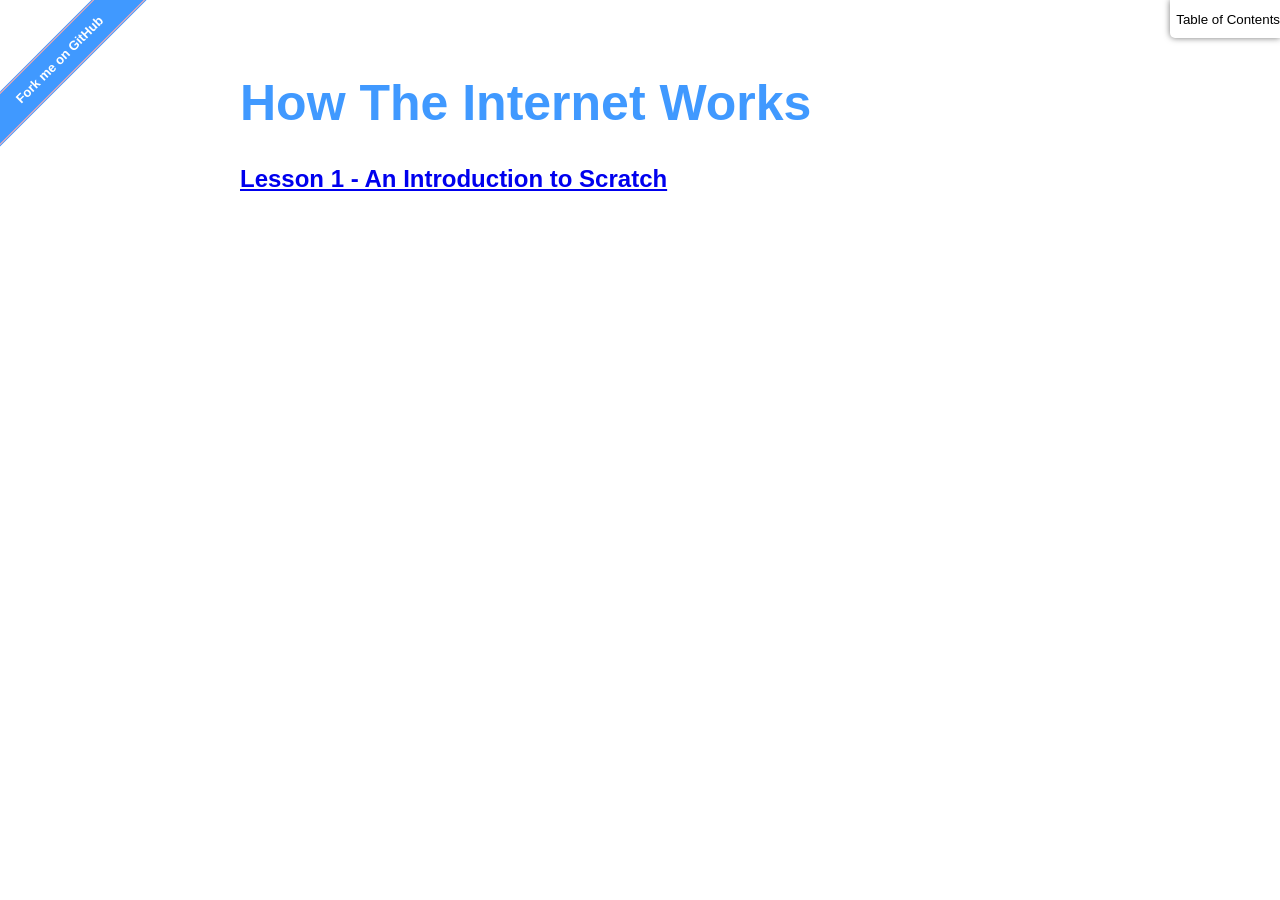
==== commit 91877086: "Added index" ====
--- a/index.html
+++ b/index.html
@@ -1,821 +1,79 @@
-<!doctype html>
-<html lang="en">
+<?xml version="1.0" encoding="utf-8"?>
+<!DOCTYPE html PUBLIC "-//W3C//DTD XHTML 1.0 Strict//EN"
+"http://www.w3.org/TR/xhtml1/DTD/xhtml1-strict.dtd">
+<html xmlns="http://www.w3.org/1999/xhtml" lang="en" xml:lang="en">
+<head>
+<title>How The Internet Works</title>
+<meta  http-equiv="Content-Type" content="text/html;charset=utf-8" />
+<meta  name="generator" content="Org-mode" />
+<link rel="stylesheet" type="text/css" href="pages/css/styles.css"/>
+<script type="text/javascript">
+/*
+@licstart  The following is the entire license notice for the
+JavaScript code in this tag.
 
-	<head>
-		<meta charset="utf-8">
+Copyright (C) 2012-2013 Free Software Foundation, Inc.
 
-		<title>A Virtual Pet in Scratch</title>
+The JavaScript code in this tag is free software: you can
+redistribute it and/or modify it under the terms of the GNU
+General Public License (GNU GPL) as published by the Free Software
+Foundation, either version 3 of the License, or (at your option)
+any later version.  The code is distributed WITHOUT ANY WARRANTY;
+without even the implied warranty of MERCHANTABILITY or FITNESS
+FOR A PARTICULAR PURPOSE.  See the GNU GPL for more details.
 
-		<meta name="description" content="A virtual pet in Scratch">
-		<meta name="author" content="Marc Scott">
-
-		<meta name="apple-mobile-web-app-capable" content="yes" />
-		<meta name="apple-mobile-web-app-status-bar-style" content="black-translucent" />
-
-		<meta name="viewport" content="width=device-width, initial-scale=1.0, maximum-scale=1.0, user-scalable=no">
-
-		<link rel="stylesheet" href="css/reveal.min.css">
-		<link rel="stylesheet" href="css/theme/Bourne.css" id="theme">
-
-		<!-- For syntax highlighting -->
-		<link rel="stylesheet" href="lib/css/zenburn.css">
-
-		<!-- If the query includes 'print-pdf', use the PDF print sheet -->
-		<script>
-			document.write( '<link rel="stylesheet" href="css/print/' + ( window.location.search.match( /print-pdf/gi ) ? 'pdf' : 'paper' ) + '.css" type="text/css" media="print">' );
-		</script>
-
-		<!--[if lt IE 9]>
-		<script src="lib/js/html5shiv.js"></script>
-		<![endif]-->
-	</head>
-
-	<body>
-		<a href="http://www.bourne-grammar.lincs.sch.uk"><img src="images/logo.png"></img></a>
-		<a href="https://github.com/MarcScott/my_lol_cat"><img style="position: absolute; top: 0; right: 0; border: 0;" src="https://s3.amazonaws.com/github/ribbons/forkme_right_red_aa0000.png" alt="Fork me on GitHub"></a>
-		<a href="#/contents"><img style="position: absolute; left: 50%; margin-left: -30px; border: 0;" src="images/home.png" width = "60px" alt="Home"></a>
-
-		<div class="reveal">
-
-			<!-- Any section element inside of this container is displayed as a slide -->
-			<div class="slides">
-				<section>
-					<h1>A Virtual lol Cat</h1>
-					<h3>A Project in Scratch</h3>
-					<p>
-						<small>Created by <a href="http://coding2learn.org">Marc Scott</a> / <a href="http://twitter.com/coding2learn">@coding2learn</a></small>
-						<small>using <a href="https://github.com/hakimel/reveal.js">reveal.js</a></small>
-					</br><small><a rel="license" href="http://creativecommons.org/licenses/by/3.0/deed.en_US"><img alt="Creative Commons License" style="border-width:0" src="http://i.creativecommons.org/l/by/3.0/88x31.png" /></a><br /><span xmlns:dct="http://purl.org/dc/terms/" property="dct:title">A Virtual LOL Cat</span> by <a xmlns:cc="http://creativecommons.org/ns#" href="http://www.coding2learn.org" property="cc:attributionName" rel="cc:attributionURL">Marc Scott</a> is licensed under a <a rel="license" href="http://creativecommons.org/licenses/by/3.0/deed.en_US">Creative Commons Attribution 3.0 Unported License</a>.</small>
-					</p>
-				</section>
-
-				<section id='contents'>
-					<h1>Contents</h1>
-					<small>
-					<li><a href="#/intro">What is Scratch?</a></li>
-					<li><a href="#/objectives">Project Objectives</a></li>
-					<li><a href="#/getting_started">Getting Started</a></li>
-					<li><a href="#/new_costume">Creating a new costume</a></li>
-					<li><a href="#/first_script">The First Script</a></li>
-					<li><a href="#/reset_script">Resetting the Simulation</a></li>
-					<li><a href="#/functions">Scratch Functions</a></li>
-					<li><a href="#/pet_hunger">Making the Pet get Hungry</a></li>
-					<li><a href="#/variables_loops">Variables and Loops</a></li>
-					<li><a href="#/feeding">Feeding the Pet</a></li>
-					<li><a href="#/pet_thirst">Making the Pet get Thristy</a></li>
-					<li><a href="#/pet_sad">Making the Pet get Sad</a></li>
-					<li><a href="#/pet_tired">Making the Pet get Tired</a></li>
-					<li><a href="#/pet_customisation">Customising the LOL Cat</a></li>
-					<li><a href="#/talking_pet">Getting the Pet to Talk</a></li>
-					<li><a href="#/random">Adding Randomness</a></li>
-					<li><a href="#/speaking">Speaking from a List</a></li>
-					<li><a href="#/extension">Extension Activities</a></li>
-					</small>
-
-				</section>
-
-				<section id="intro">
-					<section>
-						<h1>Introduction</h1>
-						<a href="#" class="image navigate-down"><img width="45" height="60" src="images/arrow.png" alt="Down arrow"></a>
-					</section>
-
-					<section>
-						<h2>What is Scratch?</h2>
-						<a class="image"><img src="images/GUI.png" alt="GUI" width="400px"></img></a>
-						<p>Scratch is a programming language that can be used to make small programs and games. Above is the Graphical User Interface (GUI) for Scratch. A GUI is how the a user interacts with software.</p>
-						<a href="#" class="image navigate-down"><img width="45" height="60" src="images/arrow.png" alt="Down arrow"></a>
-					</section>
-
-					<section>
-						<p>The screen is split into four main sections</p>
-						<img src="images/KEY.png" alt="Key" width="400px"></img></br>
-						<ol>	
-							<li>The Blocks Palette</li>
-							<li>The Scripts Area</li>
-							<li>The Stage</li>
-							<li>The Sprite List</li>
-						</ol>
-						</br><a href="#" class="image navigate-down"><img width="45" height="60" src="images/arrow.png" alt="Down arrow"></a>
-					</section>
-
-					<section>
-						<h3>Getting to know Scratch</h3>
-						<p>Scratch works by dragging blocks of code from the blocks palate into the script area. These blocks then can be stacked to create scripts.</p>
-						<img src="images/Practice_Script.png" alt="Practice" width="400"></img>
-						<p>If you've never used Scratch before, you might want to check the slide below to see how to build scripts.</p>
-						<a href="#" class="image navigate-down"><img width="45" height="60" src="images/arrow.png" alt="Down arrow"></a>
-					</section>
-
-					<section>
-						<h3>Watch the video to learn how to build scripts.</h3>
-						<p>Just watch, don't copy</p>
-							<iframe width="420" height="315" src="http://www.youtube.com/embed/PQuhIaFCgWc?rel=0" frameborder="0" allowfullscreen></iframe>
-					</section>
-				</section>
-
-				<section id="objectives">
-					<section>
-						<h1>Objectives</h1>
-						<a href="#" class="image navigate-down"><img width="45" height="60" src="images/arrow.png" alt="Down arrow"></a>
-					</section>
-
-					<section>
-						<h2>By the end of this project you should all know:</h2>
-						<p><img src="images/Script_Elements.png" alt="Script Elements"></img></p>
-						<ol>
-							<li>What a variable is and how it is used</li>
-							<li>What an operator is and how it is used</li>
-							<li>What a function is and how is is used</li>
-							<li>What a loop is and how it is used</li>
-							<li>What a list is and how it is used</li>
-						</ol>
-						<p>Download the project task sheet by clicking <a href="documents/task_sheet.docx">here</a>
-					</section>
-				</section>
-
-				<section id="getting_started">
-					<section>
-						<h1>Getting Started</h1>
-						<a href="#" class="image navigate-down"><img width="45" height="60" src="images/arrow.png" alt="Down arrow"></a>
-					</section>
-
-					<section>
-						<h2>A Virtual LOL Cat</h2>
-						<img src="images/Tamagotchi.jpg" alt="Tamagotchi" width="200"></img>
-						<p>Virtual pets are computer programs. The owner has to interact with the program to keep their pet alive and happy. They can feed and stroke the pet, or tell it to go to sleep</p>
-						<p>You're going to make your own Virtual Pet</p>
-						<a href="#" class="image navigate-down"><img width="45" height="60" src="images/arrow.png" alt="Down arrow"></a>
-					</section>
-
-					<section>
-						<h2>Our first script</h2>
-						<p>Our first script will make the cat die!!!</p>
-						<img src="images/Dead_Cat.jpg">
-					</section>
-				</section>
-
-				<section id="new_costume">
-					<section>
-						<h1>Creating a new</h1>
-						<h1>Costume</h1>
-						<a href="#" class="image navigate-down"><img width="45" height="60" src="images/arrow.png" alt="Down arrow"></a>
-					</section>
-
-					<section>
-						<h3>Creating a new Costume</h3>
-						<p>First we need to create a new costume for the cat. This will be how it looks once it has died</p>
-						<p>Edit the name of the Sprite by clicking on the little blue <em>i</em></p>
-						<img src="images/Sprite.png" alt="Sprite"></img>
-						<img src="images/Sprite_Attributes.png" alt="Sprite Properties"></img>
-						<p>There's a video below</p>
-						<a href="#" class="image navigate-down"><img width="45" height="60" src="images/arrow.png" alt="Down arrow"></a>
-					</section>
-
-					<section>
-						<iframe width="420" height="315" src="http://www.youtube.com/embed/lhPDKIz7FfM?rel=0" frameborder="0" allowfullscreen></iframe>
-						<br/>
-						</br><a href="#" class="image navigate-down"><img width="45" height="60" src="images/arrow.png" alt="Down arrow"></a>
-					</section>
-
-					<section>
-						<p>Now click on the <em>Costumes</em> tab and then rename the first costume to <em>Alive_Pet</em></p>
-						<img src="images/Costumes.png" alt="Costumes"width="200"></img>
-						<p>There's a video below showing how to do this if you're stuck</p>
-						<a href="#" class="image navigate-down"><img width="45" height="60" src="images/arrow.png" alt="Down arrow"></a>
-					</section>
-
-					<section>
-						<iframe width="420" height="315" src="http://www.youtube.com/embed/ZnCYkaSDvzk?rel=0" frameborder="0" allowfullscreen></iframe>
-						<br/>
-						</br><a href="#" class="image navigate-down"><img width="45" height="60" src="images/arrow.png" alt="Down arrow"></a>
-					</section>
-
-					<section>
-						<p>Now you'll need to import a new costume for your Pet. Use the image below to help you out here. I chose the angry ghost for mine.
-						Rename it to <code>Dead_Pet</code></p>
-						<img src="images/Edit_Costumes.png" alt="Add second costume" width="400"</img>
-						<p>There's another video to help below if you need it.</p>
-						<a href="#" class="image navigate-down"><img width="45" height="60" src="images/arrow.png" alt="Down arrow"></a>
-					</section>
-
-					<section>
-						<iframe width="420" height="315" src="http://www.youtube.com/embed/ZcDXQZkjJkw?rel=0" frameborder="0" allowfullscreen></iframe>
-						<br/>
-					</section>
-				</section>
-
-				<section id="first_script">
-					<section>
-						<h1>The First Script</h1>
-						<a href="#" class="image navigate-down"><img width="45" height="60" src="images/arrow.png" alt="Down arrow"></a>
-					</section>
-					<section>
-						<p>We're going to build a test script first and then use it in a Block if it works.<p>
-						<p>If you're used to using Scratch, then look at the <em>pseudocode (pretend code)</em> below and see if you can build the script yourself. If not then skip to the slide beneath.</p>
-						<pre><code>
-when the space key is pressed
-say "You let me die"
-switch to Dead_Pet Costume
-glide for 4 seconds to x:x, y:225
-hide sprite
-						</code></pre>
-						<p>If you complete the script at any point then skip to the slide to the right</p>
-						<a href="#" class="image navigate-down"><img width="45" height="60" src="images/arrow.png" alt="Down arrow"></a>
-					</section>
-
-					<section>
-						<p>Here are all the blocks you need to make the script. See if you can assemble the script now</p>
-						<pre><code>
-when the space key is pressed
-say "You let me die"
-switch to Dead_Pet Costume
-glide for 4 seconds to x:x, y:225
-hide sprite
-						</code></pre>						
-						<img src="images/Death_Blocks.png" alt="Blocks for death script"></img>
-						<p>If you need more help then go to the slide below.</p>
-						<a href="#" class="image navigate-down"><img width="45" height="60" src="images/arrow.png" alt="Down arrow"></a>
-					</section>
-
-					<section>
-						<p>Here is the completed Script</p>
-						<img src="images/Death_Script.png" alt="Death Script"></img>
-						<p>If you struggle to put it together then look at the slide below</p>
-						<br/><a href="#" class="image navigate-down"><img width="45" height="60" src="images/arrow.png" alt="Down arrow"></a>
-					</section>
-					
-					<section>
-						<p>Here's a video showing the script being constructed</p>
-						<iframe width="420" height="315" src="http://www.youtube.com/embed/1lXKJHb7fM0?rel=0" frameborder="0" allowfullscreen></iframe>
-						<br/>
-
-					</section>
-				</section>	
-
-				<section>
-					<h2>A Problem</h2>
-					<p>If you're script works then when you hit space the Cat dies</p>
-					<p>However, he stays dead and we can't run the script again</p>
-					<iframe width="420" height="315" src="http://www.youtube.com/embed/0LezuDTY3II?rel=0" frameborder="0" allowfullscreen></iframe>
-					<br/>
-				</section>
-
-				<section id="reset_script">
-					<section>
-						<h1>Resetting the simulation</h1>
-						<a href="#" class="image navigate-down"><img width="45" height="60" src="images/arrow.png" alt="Down arrow"></a>
-					</section>	
-
-					<section>
-						<h2>A Problem</h2>
-						<p>If you're script works then when you hit space the Cat dies</p>
-						<p>However, he stays dead and we can't run the script again</p>
-						<iframe width="420" height="315" src="http://www.youtube.com/embed/0LezuDTY3II?rel=0" frameborder="0" allowfullscreen></iframe>
-						</br><a href="#" class="image navigate-down"><img width="45" height="60" src="images/arrow.png" alt="Down arrow"></a>
-					</section>
-
-					<section>
-						<h2>Reset Script</h2>
-						<p>We're now going to make a script that we can use to reset the Cat sprite</p>
-						<p>If you're getting the hang of this now then just follow the psudocode below, if not then got to the next slide down. Once you've built a succesful script navigate right</p>
-						<pre><code>
-When 'Green Flag' clicked
-Switch to Costume "Alive_Pet"
-Show Sprite
-Goto position x:0, y:-125
-						</code></pre>
-					</br><a href="#" class="image navigate-down"><img width="45" height="60" src="images/arrow.png" alt="Down arrow"></a>
-					</section>
-
-					<section>
-						<p>Here are all the blocks you need to make the script. See if you can assemble the script now</p>
-						<pre><code>
-When 'Green Flag' clicked
-Switch to Costume "Alive_Pet"
-Show Sprite
-Goto position x:0, y:-125
-						</code></pre>						
-						<img src="images/Reset_Blocks.png" alt="Blocks for reset"></img>
-						<p>If you need more help then go to the slide below.</p>
-						<a href="#" class="image navigate-down"><img width="45" height="60" src="images/arrow.png" alt="Down arrow"></a>
-					</section>
-
-					<section>
-						<p>Here is the completed Script</p>
-						<img src="images/Reset_Script.png" alt="Reset Script"></img>
-						<p>If you struggle to put it together then look at the slide below</p>
-						<br/><a href="#" class="image navigate-down"><img width="45" height="60" src="images/arrow.png" alt="Down arrow"></a>
-					</section>
-					
-					<section>
-						<p>Here's a video showing the script being constructed</p>
-						<iframe width="420" height="315" src="http://www.youtube.com/embed/smY5YluK7F0?rel=0" frameborder="0" allowfullscreen></iframe>
-					</section>
-				</section>
-
-				<section id="functions">
-					<section>
-						<h1>Functions (Blocks)</h1>
-						<a href="#" class="image navigate-down"><img width="45" height="60" src="images/arrow.png" alt="Down arrow"></a>
-					</section>
-
-					<section>
-						<h2>Functions</h2>
-						<p>Functions are extremely important. They allow is to keep our scripts tidy by grouping them into Blocks. They also allow us to run the same code over and over again in different parts of our program</p>
-						<p>This part is easy. You just need to create a new function (Scratch calls them Blocks) and call it Pet_Death.</p>
-						<p>Next <b>replace</b> the "When Space is pressed", with your new function.</p>
-						<img src="images/Function.png" alt="Function"/>
-						<p>Stuck? Don't worry as it's on the next video.</p>
-					</section>
-				</section>
-
-				<section id="pet_hunger">
-					<section>
-						<h1>Hungry</h1>
-						<a href="#" class="image navigate-down"><img width="45" height="60" src="images/arrow.png" alt="Down arrow"></a>
-					</section>
-
-					<section>
-						<h2>Making the Pet get hungry</h2>
-						<img src="images/Hungry_Cat.jpg" alt="Hungry Cat" height="300">
-						<p>We're now going to make a script that will make the cat get hungry</p>
-						<p>For this we're going to need a <em>variable</em></p>
-						<a href="#" class="image navigate-down"><img width="45" height="60" src="images/arrow.png" alt="Down arrow"></a>
-					</section>
-
-					<section>
-						<p>A variable is made up of two things</p>
-						<ol>
-							<li class="fragment roll-in">Some data that is stored (like numbers or letters)</li>
-							<li class="fragment roll-in">A name that links to that data.</li>
-						</ol>
-						<br/>
-						<p class="fragment roll-in">In other words, we can use a variable to store some data in our program</p>
-						<br/><a href="#" class="image navigate-down"><img width="45" height="60" src="images/arrow.png" alt="Down arrow"></a>
-					</section>
-
-					<section>
-						<p>Here's the pseudocode</p>
-						<pre><code>
-when "Green Flag" clicked
-set Pet_Hunger to 0
-repeat until Pet_Hunger=100
-	change Pet_Hunger by 1
-	wait 1 second
-Pet_Death
-End All
-						</code></pre>
-						<br/><a href="#" class="image navigate-down"><img width="45" height="60" src="images/arrow.png" alt="Down arrow"></a>
-					</section>
-
-					<section>
-						<p>Here are all the blocks you need to make the script. See if you can assemble the script now</p>
-						<pre><code data-trim contenteditable style="font-size: 18px; margin-top: 20px;">
-when "Green Flag" clicked
-set Pet_Hunger to 0
-repeat until Pet_Hunger=100
-	change Pet_Hunger by 1
-	wait 1 second
-Pet_Death
-End All
-						</code></pre>						
-						<img src="images/Hunger_Blocks.png" alt="Blocks for reset"></img>
-						<p>If you need more help then go to the slide below.</p>
-						<a href="#" class="image navigate-down"><img width="45" height="60" src="images/arrow.png" alt="Down arrow"></a>
-					</section>
-
-					<section>
-						<p>Here is the completed Script</p>
-						<img src="images/Hunger_Script.png" alt="Reset Script"></img>
-						<p>If you struggle to put it together then look at the slide below</p>
-						<br/><a href="#" class="image navigate-down"><img width="45" height="60" src="images/arrow.png" alt="Down arrow"></a>
-					</section>
-					
-					<section>
-						<p>Here's a video showing the script being constructed</p>
-						<iframe width="420" height="315" src="http://www.youtube.com/embed/229pLps7Bzs?rel=0" frameborder="0" allowfullscreen></iframe>
-					</section>
-				</section>
-
-				<section id="variables_loops">
-					<section>
-						<h1>Variables and Loops</h1>
-						<a href="#" class="image navigate-down"><img width="45" height="60" src="images/arrow.png" alt="Down arrow"></a>
-					</section>
-
-					<section>
-						<h2>Breaking down the script</h2>
-						<p>You've actually just used some fairly complicated concepts in Computing</p>
-					</section>
-
-					<section>
-						<h3>Variables</h3>
-						<p>The variable starts of storing the number 0. But we can change that number at any time we like. We added 1 to it within a loop. The name of the variable stays the same, but the number it points to can change.</p>
-						<br/><a href="#" class="image navigate-down"><img width="45" height="60" src="images/arrow.png" alt="Down arrow"></a>
-					</section>
-
-					<section>
-						<h3>Loops</h3>
-						<p>Loops are very powerful. We can cause the same set of instructions to happen over and over again, until some condition is met. In this case the;</p>
-						<pre><code>
-	change Pet_Hunger by 1
-	wait 1 second
-						</code></pre>
-						<p>keeps happening until Pet_Hunger reaches 100. Then the loop ends and the script continues</p>
-					</section>		
-				</section>
-
-				<section id="feeding">
-					<section>
-						<h1>Feeding the Pet</h1>
-						<a href="#" class="image navigate-down"><img width="45" height="60" src="images/arrow.png" alt="Down arrow"></a>
-					</section>
-
-					<section>
-						<h2>Feeding the Pet</h2>
-						<img src="images/Pringle_Cat.jpg" alt="Pringle Cat" height='300'>
-						<p>So we now have a program that basically kills a Cat</p>
-						<p>To make this into a more entertaining game, we need to be able to feed our pet</p>
-						<a href="#" class="image navigate-down"><img width="45" height="60" src="images/arrow.png" alt="Down arrow"></a>
-					</section>
-
-					<section>
-						<ol>
-							<li>Create a new Sprite and choose a costume for it, one that looks like food.</li>
-							<li>Give the Sprite a sensible name like Pet_Food.</li>
-							<li>Create the script detailed below.</li>
-						</ol>
-						<pre><code>
-	when This Sprite clicked
-	change Pet_Hunger by -10
-						</code></pre>
-						<p>There's a video on the slide below</p>
-						<a href="#" class="image navigate-down"><img width="45" height="60" src="images/arrow.png" alt="Down arrow"></a>
-					</section>
-
-					<section>
-						<iframe width="420" height="315" src="http://www.youtube.com/embed/syRIUrMTbkc?rel=0" frameborder="0" allowfullscreen></iframe>
-					</section>
-
-					<section>
-						<h2>Testing your script</h2>
-						<p>Click the green flag and let your script run</p>
-						<p>You should see the Pet_Hunger veriable gradually increase.</p>
-						<p>When it hits 100, your pet should die</p>
-						<p>If it doesn't work then get a friend or your teacher to look over your code so far.</p>
-					</section>
-				</section>
-
-				<section id="pet_thirst">
-					<section>
-						<h1>Pet Thirst</h1>
-						<a href="#" class="image navigate-down"><img width="45" height="60" src="images/arrow.png" alt="Down arrow"></a>
-					</section>
-
-					<section>
-						<h3>Pets get thirsty</h3>
-						<img src="images/Drinking_Cat.jpeg" alt="Drinking Cat" width="400">
-						<p>We now need to create a new script that will make our pet get thirsty. We're going to use the same method as we used to make the pet get hungry.</p>
-						<p>Give it a go now.</p>
-						<a href="#" class="image navigate-down"><img width="45" height="60" src="images/arrow.png" alt="Down arrow"></a>
-					</section>
-
-					<section>
-						<h2>The pseudocode</h2>
-						<p>Firstly create a new variable called Pet_Thirst</p>
-						<pre><code>
-when "Green Flag" clicked
-set Pet_Thirst to 0
-repeat until Pet_Thirst=100
-	change Pet_Thirst by 1
-	wait 1 second
-Pet_Death
-End All
-						</code></pre>
-						<a href="#" class="image navigate-down"><img width="45" height="60" src="images/arrow.png" alt="Down arrow"></a>
-					</section>
-
-					<section>
-						<h2>The blocks</h2>
-						<img src="images/Thirst_Blocks.png" alt="Thrist Blocks">
-						<br/><a href="#" class="image navigate-down"><img width="45" height="60" src="images/arrow.png" alt="Down arrow"></a>
-					</section>
-
-					<section>
-						<h2>The script</h2>
-						<img src="images/Thrist_Script.png" alt="Thirst Script">
-						<br/><a href="#" class="image navigate-down"><img width="45" height="60" src="images/arrow.png" alt="Down arrow"></a>
-					</section>
-
-					<section>
-						<h2>The video</h2>
-							<iframe width="420" height="315" src="http://www.youtube.com/embed/9J0DQsZkcGY?rel=0" frameborder="0" allowfullscreen></iframe>
-							</br><a href="#" class="image navigate-down"><img width="45" height="60" src="images/arrow.png" alt="Down arrow"></a>
-					</section>
-
-					<section>
-						<h3>Giving the pet a drink</h3>
-						<img src="images/Wharrgarbl.jpg" alt="Sprinkler Dog" width='400'>
-						<p>Let's set up a way to give our pet a drink</p>
-						<p>Just like when we fed out pet we need a sprite to represent a drink. This time have a go at drawing the sprite and then setting up a script so that clicking on it decreases Pet_thirst</p>
-						<p>Try to do this without scrolling down.</p>
-						<a href="#" class="image navigate-down"><img width="45" height="60" src="images/arrow.png" alt="Down arrow"></a>
-					</section>
-
-					<section>
-						<h2>The video</h2>
-						<iframe width="420" height="315" src="http://www.youtube.com/embed/syRIUrMTbkc?rel=0" frameborder="0" allowfullscreen></iframe>
-					</section>
-				</section>
-
-				<section id="pet_sad">
-					<section>
-						<h1>Making the pet sad</h1>
-						<a href="#" class="image navigate-down"><img width="45" height="60" src="images/arrow.png" alt="Down arrow"></a>
-					</section>
-
-					<section>
-						<h2>Pets need hugs</h2>
-						<img src="images/Needy_Cat.jpg" alt="Needy Cat" height='350'>
-						<p>The penultimate (second from last) script of this type we're going to make is one to make our pet happy.</p>
-						<a href="#" class="image navigate-down"><img width="45" height="60" src="images/arrow.png" alt="Down arrow"></a>
-					</section>
-
-					<section>
-						<p>Have a think about this one, before you scroll down and look at the hints.</p>
-						<p>We need the pet to start happy and get sadder and sadder as time goes on. When the pet's happiness reaches zero it should die. If you click on the pet (we can't really give it a hug), it's happiness should increase</p>
-						<p>Have a go at completing this yourself before using the hints below</p>
-						<a href="#" class="image navigate-down"><img width="45" height="60" src="images/arrow.png" alt="Down arrow"></a>
-					</section>
-
-					<section>
-						<h2>The pseudocode</h2>
-						<pre><code>
-when "Green Flag" clicked
-set Pet_Contentment to 100
-repeat until Pet_Contentment = 0
-	change Pet_Contentment by -1
-	wait 1 second
-Pet_Death
-End All
-						</code></pre>
-						<a href="#" class="image navigate-down"><img width="45" height="60" src="images/arrow.png" alt="Down arrow"></a>
-					</section>
-
-					<section>
-						<h2>The Blocks</h2>
-						<img src="images/Contentment_Blocks.png" alt="Contentment Blocks">
-						<br/><a href="#" class="image navigate-down"><img width="45" height="60" src="images/arrow.png" alt="Down arrow"></a>
-					</section>
-
-					<section>
-						<h2>The Script</h2>
-						<img src="images/Contentment_Script.png" alt="Contenment Script">
-						</br><a href="#" class="image navigate-down"><img width="45" height="60" src="images/arrow.png" alt="Down arrow"></a>
-					</section>
-
-					<section>
-						<h2>The video</h2>
-						<iframe width="420" height="315" src="http://www.youtube.com/embed/Fi6Z7_0HPak?rel=0" frameborder="0" allowfullscreen></iframe>
-					</section>
-				</section>
-
-				<section id="pet_tired">
-					<section>
-						<h1>Making the Pet Tired</h1>
-						<a href="#" class="image navigate-down"><img width="45" height="60" src="images/arrow.png" alt="Down arrow"></a>
-					</section>
-					<section>
-						<h2>Pets get sleepy</h2>
-						<img src="images/Sleepy_Cat.gif" alt="Sleepy Cat" height="300">
-						<p>The next one is up to you and you alone. Create a script using a variable called Pet_Tiredness. It should start at 0 and increase up to 100, at which point the pet dies.</p>
-						<p>The player can rest the pet by clicking on a pet-bed (you can find, import or create your own sprite).</p>
-						<em>Once you've completed the script, get your teacher to check it.</em>
-					</section>
-				</section>
-
-				<section id="pet_customisation">
-					<section>
-						<h1>Pet Customisation</h1>
-						<a href="#" class="image navigate-down"><img width="45" height="60" src="images/arrow.png" alt="Down arrow"></a>
-					</section>
-
-					<section>
-						<h2>The setup so far</h2>
-						<img src="images/Basic_Scripts.png" alt="Basic Scripts">
-						</br><a href="#" class="image navigate-down"><img width="45" height="60" src="images/arrow.png" alt="Down arrow"></a>
-					</section>
-				</section>
-
-					<section>
-						<h2>Customising your Virtual lol Cat</h2>
-						<img src="images/Computer_Cat.jpg" alt="Computer Cat" width="30%">
-						<p>Now for some customisation.</p>
-						<p>At the moment all the variables are initialised (started) at either 0 or 100. They also change be increments of 1 or -1 and do so in 1 second steps.</p>
-						<p>Customise your script a little. Maybe Pet_Tiredness can start at 200 and be reduced by 0.1 every 2 seconds, for instance</p>
-						<p>Play around with your variables and loops until you are happy with your game. Then we can move on to the next section.</p>
-					</section>
-
-				<section id="talking_pet">
-					<section>
-						<h1>Getting the Pet to Talk</h1>
-						<a href="#" class="image navigate-down"><img width="45" height="60" src="images/arrow.png" alt="Down arrow"></a>
-					</section>
-
-					<section>
-						<h2>Getting the pet to talk to you.</h2>
-						<img src="images/Cheezburger.jpg" alt="I can haz Cheezburger?" height="300">
-						<p>It might be a good idea to get rid of the variables that are displayed on the game screen and instead have the pet sprite warn when it is getting hungry/thirsty or tired</p>
-						<p>We'll do it the easy way first and then make it a little tricky</p>
-						<a href="#" class="image navigate-down"><img width="45" height="60" src="images/arrow.png" alt="Down arrow"></a>
-					</section>
-
-					<section>
-						<h2>A forever loop</h2>
-						<p>forever loops are quite useful. They will run and run and run. We can use forever loops to constantly 'listen' out for an event, like a variable hitting a certain value</p>
-						<p>We're going to use a forever loop to 'listen' out for when the pet is hungry, and then get it to run a function.</p>
-						<a href="#" class="image navigate-down"><img width="45" height="60" src="images/arrow.png" alt="Down arrow"></a>
-					</section>
-
-					<section>
-						<h3>The pseudocode</h3>
-						<p>We're going to need two scripts here. The first will be a forever loop that listens out for when pet hunger gets too high</p>
-						<p>The second will be a function that runs when called within the forever loop</p>
-						<pre><code>
-def hungry
-	ask 'I CAN HAZ CHEEZBURGER?' for two seconds
-						</code>
-						<code>
-when "Green Flag" clicked
-	forever
-		if Pet_Hunger > 75
-			hungry
-						</code></pre>
-						<a href="#" class="image navigate-down"><img width="45" height="60" src="images/arrow.png" alt="Down arrow"></a>
-					</section>
-
-					<section>
-						<h2>The Blocks</h2>
-						<img src="images/Hungry_Blocks.png" alt="Hungry Script">
-						<br/><a href="#" class="image navigate-down"><img width="45" height="60" src="images/arrow.png" alt="Down arrow"></a>
-					</section>
-
-					<section>
-						<h2>The Script</h2>
-						<img src="images/Hungry_Script.png" alt="Hungry Script">
-						</br><a href="#" class="image navigate-down"><img width="45" height="60" src="images/arrow.png" alt="Down arrow"></a>
-					</section>
-
-					<section>
-						<h2>The video</h2>
-						<iframe width="420" height="315" src="http://www.youtube.com/embed/229pLps7Bzs?rel=0" frameborder="0" allowfullscreen></iframe>
-					</section>
-				</section>
-
-				<section id="random">
-					<section>
-						<h1>Adding Randomness</h1>
-						<a href="#" class="image navigate-down"><img width="45" height="60" src="images/arrow.png" alt="Down arrow"></a>
-					</section>
-
-					<section>
-						<h2>Adding some randomness</h2>
-						<img src="images/Confused_Cat.jpg" alt="Confused Cat">
-						<p>It get's boring if all the cat says is</p>
-						<blockquote>"I CAN HAZ CHEEZBURGER?"</blockquote>
-						<p>Lets add some randomness by using a list.</p>
-						<a href="#" class="image navigate-down"><img width="45" height="60" src="images/arrow.png" alt="Down arrow"></a>
-					</section>
-
-					<section>
-						<h2>Lists</h2>
-						<img src="images/List_Cat.jpg" alt="List Cat" height="400">
-						<p>Lists are a type of <em>Data Structure</em>.</p>
-						<a href="#" class="image navigate-down"><img width="45" height="60" src="images/arrow.png" alt="Down arrow"></a>
-					</section>
-
-					<section>
-						<h2>An example</h2>
-					<br>
-						<ol>
-							<li>OH HAI</li>
-							<li>R U K?</li>
-							<li>K THX BAI</li>
-						</ol>
-					</br>
-					</br>
-						<p>This is an example of a list. It contains three items. They are all strings (letters).</p>
-						<p>We could put numbers into a list instead if we wanted.</p>
-						<p>The list is ordered. For instance, the second item is "R U K?"</p>
-						<a href="#" class="image navigate-down"><img width="45" height="60" src="images/arrow.png" alt="Down arrow"></a>
-					</section>
-
-					<section>
-						<h2>Creating a list</h2>
-						<p>You're going to need to create a list and fill it with about five sentences.</p>
-						<p>Each sentence should be asking for food in some form</p>
-						<p>You can use normal English or <a href="http://speaklolcat.com/">lol speak</a> if you want.</p>
-						<a href="#" class="image navigate-down"><img width="45" height="60" src="images/arrow.png" alt="Down arrow"></a>
-					</section>
-
-					<section>
-						<h2>The video</h2>
-						<iframe width="420" height="315" src="http://www.youtube.com/embed/YVV2LW3XNGU?rel=0" frameborder="0" allowfullscreen></iframe>
-					</section>
-
-				</section>
-
-				<section id="speaking">
-					<section>
-						<h1>Speaking from the List</h1>
-						<a href="#" class="image navigate-down"><img width="45" height="60" src="images/arrow.png" alt="Down arrow"></a>
-					</section>
-
-					<section>
-						<h2>Speaking from the list</h2>
-						<p>Next we're going to get the pet to select random elements of the list to say</p>
-						<p>To do this we're going to edit the Hungry function</p>
-						<p>Here's the pseudocode</p>
-						<pre><code>
-def hungry
-	say item (random from 1 to 5) from Hungry
-						</code></pre>
-						<a href="#" class="image navigate-down"><img width="45" height="60" src="images/arrow.png" alt="Down arrow"></a>
-					</section>
-
-					<section>
-						<h2>The blocks</h2>
-						<img src="images/Random_Block.png" alt="Random Blocks">
-						<br/><a href="#" class="image navigate-down"><img width="45" height="60" src="images/arrow.png" alt="Down arrow"></a>
-					</section>
-
-					<section>
-						<h2>The Script</h2>
-						<img src="images/Random_Script.png" alt="Random Script">
-						<br/><a href="#" class="image navigate-down"><img width="45" height="60" src="images/arrow.png" alt="Down arrow"></a>
-					</section>
-
-					<section>
-						<h2>The video</h2>
-						<iframe width="420" height="315" src="http://www.youtube.com/embed/0W1w-N7M3Pc?rel=0" frameborder="0" allowfullscreen></iframe>
-					</section>
-				</section>
-
-				<section id='extension'>
-					<section>
-						<h1>Extension</h1>
-						<a href="#" class="image navigate-down"><img width="45" height="60" src="images/arrow.png" alt="Down arrow"></a>
-					</section>
-
-					<section>
-						<h2>Now it's your turn</h2>
-						<p>You can now add some extra features to your program</p>
-						<p>Here are some ideas, or come up with your own...</p>
-						<ul>
-							<li>Add lists to give the pet options to speak when it is thirsty and tired.</li>
-							<li>Add scripts so that the pet needs exercising. It can even jump up and down as it exercises.</li>
-							<li>Add scripts so that the pet needs to go to the toilet.</li>
-							<li>Add scripts so that your pet gets naughtier and naughtier and needs telling off.</li>
-						</ul>
-					</section>
-				</section>
+As additional permission under GNU GPL version 3 section 7, you
+may distribute non-source (e.g., minimized or compacted) forms of
+that code without the copy of the GNU GPL normally required by
+section 4, provided you include this license notice and a URL
+through which recipients can access the Corresponding Source.
 
 
-			</div>
-
-		</div>
-
-		<script src="lib/js/head.min.js"></script>
-		<script src="js/reveal.min.js"></script>
-
-		<script>
-
-			// Full list of configuration options available here:
-			// https://github.com/hakimel/reveal.js#configuration
-			Reveal.initialize({
-				controls: true,
-				progress: true,
-				history: true,
-				center: true,
-
-				theme: Reveal.getQueryHash().theme, // available themes are in /css/theme
-				transition: Reveal.getQueryHash().transition || 'default', // default/cube/page/concave/zoom/linear/fade/none
-
-				// Optional libraries used to extend on reveal.js
-				dependencies: [
-					{ src: 'lib/js/classList.js', condition: function() { return !document.body.classList; } },
-					{ src: 'plugin/markdown/marked.js', condition: function() { return !!document.querySelector( '[data-markdown]' ); } },
-					{ src: 'plugin/markdown/markdown.js', condition: function() { return !!document.querySelector( '[data-markdown]' ); } },
-					{ src: 'plugin/highlight/highlight.js', async: true, callback: function() { hljs.initHighlightingOnLoad(); } },
-					{ src: 'plugin/zoom-js/zoom.js', async: true, condition: function() { return !!document.body.classList; } },
-					{ src: 'plugin/notes/notes.js', async: true, condition: function() { return !!document.body.classList; } }
-					// { src: 'plugin/search/search.js', async: true, condition: function() { return !!document.body.classList; } }
-					// { src: 'plugin/remotes/remotes.js', async: true, condition: function() { return !!document.body.classList; } }
-				]
-			});
-
-		</script>
-
-	</body>
+@licend  The above is the entire license notice
+for the JavaScript code in this tag.
+*/
+<!--/*--><![CDATA[/*><!--*/
+ function CodeHighlightOn(elem, id)
+ {
+   var target = document.getElementById(id);
+   if(null != target) {
+     elem.cacheClassElem = elem.className;
+     elem.cacheClassTarget = target.className;
+     target.className = "code-highlighted";
+     elem.className   = "code-highlighted";
+   }
+ }
+ function CodeHighlightOff(elem, id)
+ {
+   var target = document.getElementById(id);
+   if(elem.cacheClassElem)
+     elem.className = elem.cacheClassElem;
+   if(elem.cacheClassTarget)
+     target.className = elem.cacheClassTarget;
+ }
+/*]]>*///-->
+</script>
+</head>
+<body>
+<div id="content">
+<h1 class="title">How The Internet Works</h1>
+<div id="table-of-contents">
+<h2>Table of Contents</h2>
+<div id="text-table-of-contents">
+<ul>
+<li><a href="#sec-1">Lesson 1 - An Introduction to Scratch</a></li>
+</ul>
+</div>
+</div>
+<div class=ribbon>
+<a href="https://github.com/MarcScott/7-CS-Internet">Fork me on GitHub</a>
+</div>
+<div id="outline-container-sec-1" class="outline-2">
+<h2 id="sec-1"><a href="pages/1_Lesson.html">Lesson 1 - An Introduction to Scratch</a></h2>
+</div>
+</div>
+<div id="postamble" class="status">
+<p class="validation"></p>
+</div>
+</body>
 </html>
--- a/pages/css/styles.css
+++ b/pages/css/styles.css
@@ -0,0 +1,259 @@
+/*GitHub Ribbon*/
+.ribbon {
+  background-color: #4099ff;
+  overflow: hidden;
+  white-space: nowrap;
+  position: absolute;
+  left: -50px;
+  top: 40px;
+  -webkit-transform: rotate(-45deg);
+  -moz-transform: rotate(-45deg);
+  -ms-transform: rotate(-45deg);
+  -o-transform: rotate(-45deg);
+  transform: rotate(-45deg);
+}
+.ribbon a {
+  border: 1px solid #faa;
+  color: #fff;
+  display: block;
+  font: bold 81.25% 'Ubuntu', Helvetica, Arial, sans-serif;
+  margin: 1px 0;
+  padding: 10px 50px;
+  text-align: center;
+  text-decoration: none;
+}
+/*Main Styles*/
+* {
+  margin: 0px padding: 0px;
+  font: Arial, Helvetica, sans-serif;
+}
+html {
+  font-family: 'Ubuntu', Helvetica, Arial, sans-serif;
+  text-align: center;
+  background: #FFF;
+}
+body {
+  max-width: 800px;
+  margin: 15px auto;
+  background: #FFFFFF;
+  text-align: left;
+  padding: 20px;
+  font-size: 16px;
+  margin: 20px auto;
+  clear: both;
+}
+p code,
+li code {
+  border-radius: 4px 4px 4px 4px;
+  background: #B9E5FA;
+  padding: 2px 5px;
+  -webkit-hyphens: none;
+  -moz-hyphens: none;
+  hyphens: none;
+  white-space: pre-wrap;
+  /* css-3 */
+  white-space: -moz-pre-wrap !important;
+  /* Mozilla, since 1999 */
+  white-space: -pre-wrap;
+  /* Opera 4-6 */
+  white-space: -o-pre-wrap;
+  /* Opera 7 */
+}
+pre {
+  font-size: 16px;
+  font-family: 'Ubuntu mono', "Courier New", Courier, monospace;
+  font-weight: 400;
+  line-height: 1.5;
+  clear: both;
+  background: #eee;
+  padding: 20px;
+  -webkit-hyphens: none;
+  -moz-hyphens: none;
+  hyphens: none;
+}
+/* TOC */
+#table-of-contents {
+  z-index: 100;
+  font-size: 10pt;
+  position: fixed;
+  right: 0em;
+  top: 0em;
+  background: white;
+  -webkit-box-shadow: 0 0 0.5em #777777;
+  -moz-box-shadow: 0 0 0.5em #777777;
+  -webkit-border-bottom-left-radius: 5px;
+  -moz-border-radius-bottomleft: 5px;
+  text-align: right;
+  /* ensure doesn't flow off the screen when expanded */
+  max-height: 80%;
+  overflow: auto;
+}
+#table-of-contents h2 {
+  font-size: 10pt;
+  max-width: 9em;
+  font-weight: normal;
+  padding-left: 0.5em;
+  padding-top: 0.05em;
+  padding-bottom: 0.05em;
+}
+#table-of-contents #text-table-of-contents {
+  display: none;
+  text-align: left;
+}
+#table-of-contents:hover #text-table-of-contents {
+  display: block;
+  padding: 0.5em;
+  margin-top: -1.5em;
+}
+#table-of-contents #text-table-of-contents ul {
+  list-style-position: outside;
+}
+/* CSS For Lesson*/
+.link-heading {
+  font-size: 15px;
+  background: #4099ff;
+  margin-top: 10px;
+  padding: 10px 10px;
+  border-radius: 3px;
+}
+.link-heading a:link {
+  color: #FFFFFF;
+}
+.link-heading a:visited {
+  color: #FFFFFF;
+}
+.link-heading a:hover {
+  color: #808080;
+}
+.link-heading a:link {
+  color: #ffffff;
+}
+h1 {
+  font-size: 50px;
+  color: #4099ff;
+  margin-left: auto;
+  margin-right: auto;
+}
+.activity h2 {
+  font-size: 30px;
+  color: #FFF;
+  background: #4099ff;
+  margin-top: 30px;
+  padding: 10px 10px;
+  border-radius: 5px;
+}
+.activity img,
+video {
+  padding: 5px;
+  border-radius: 10px;
+  margin-left: auto;
+  margin-right: auto;
+  display: block;
+  max-width: 600px;
+}
+.activity iframe {
+  padding: 5px;
+  margin-left: auto;
+  margin-right: auto;
+  display: block;
+  max-width: 600px;
+}
+/* CSS for sub activities*/
+.learn h3 {
+  background-image: url(icons/Learn.svg);
+}
+.research h3 {
+  background-image: url(icons/Research.png);
+}
+.design h3 {
+  background-image: url(icons/Design.png);
+}
+.build h3 {
+  background-image: url(icons/Build.png);
+}
+.test h3 {
+  background-image: url(icons/Test.png);
+}
+.run h3 {
+  background-image: url(icons/Run.svg);
+}
+.document h3 {
+  background-image: url(icons/Document.png);
+}
+.code h3 {
+  background-image: url(icons/Code.svg);
+}
+.program h3 {
+  background-image: url(icons/Program.png);
+}
+.try h3 {
+  background-image: url(icons/Try.svg);
+}
+.badge h3 {
+  background-image: url(icons/Badge.svg);
+}
+.save h3 {
+  background-image: url(icons/Save.svg);
+}
+h3 {
+  color: #4099ff;
+  background-position: 0px 10px;
+  background-size: 40px 40px;
+  background-repeat: no-repeat;
+  margin-bottom: 10px;
+  margin-top: 10px;
+  padding-bottom: 10px;
+  padding-top: 15px;
+  padding-left: 50px;
+  font-size: 20px;
+  float: left;
+  width: 100%;
+  border-top: 3px dotted #4099ff;
+}
+/*CSS FOR LISTS*/
+ul li:before {
+  clear: none;
+  font-size: 16px;
+  line-height: 24px;
+  margin-top: 3px;
+  list-style-position: outside;
+  margin-left: 5px;
+  content: " ";
+  border-radius: 4px;
+  border: 2px solid #4099ff;
+  padding: 6px 6px;
+  margin-right: 20px;
+  float: left;
+}
+.org-ol {
+  list-style-type: none;
+  list-style-type: decimal !ie;
+  /*IE 7- hack*/
+  counter-reset: li-counter;
+}
+.org-ol > li {
+  position: relative;
+  margin-bottom: 6px;
+}
+.org-ol > li:before {
+  clear: none;
+  color: white;
+  background-color: #4099ff;
+  font-size: 10px;
+  line-height: 12px;
+  margin: 1px;
+  list-style-position: outside;
+  margin-left: 5px;
+  content: " ";
+  border-radius: 4px;
+  /* border: 3px solid @scheme-color;*/
+  padding: 3px 5px 3px 5px;
+  margin-right: 20px;
+  float: left;
+  content: counter(li-counter);
+  counter-increment: li-counter;
+}
+ul {
+  list-style-type: none;
+  line-height: 24px;
+}
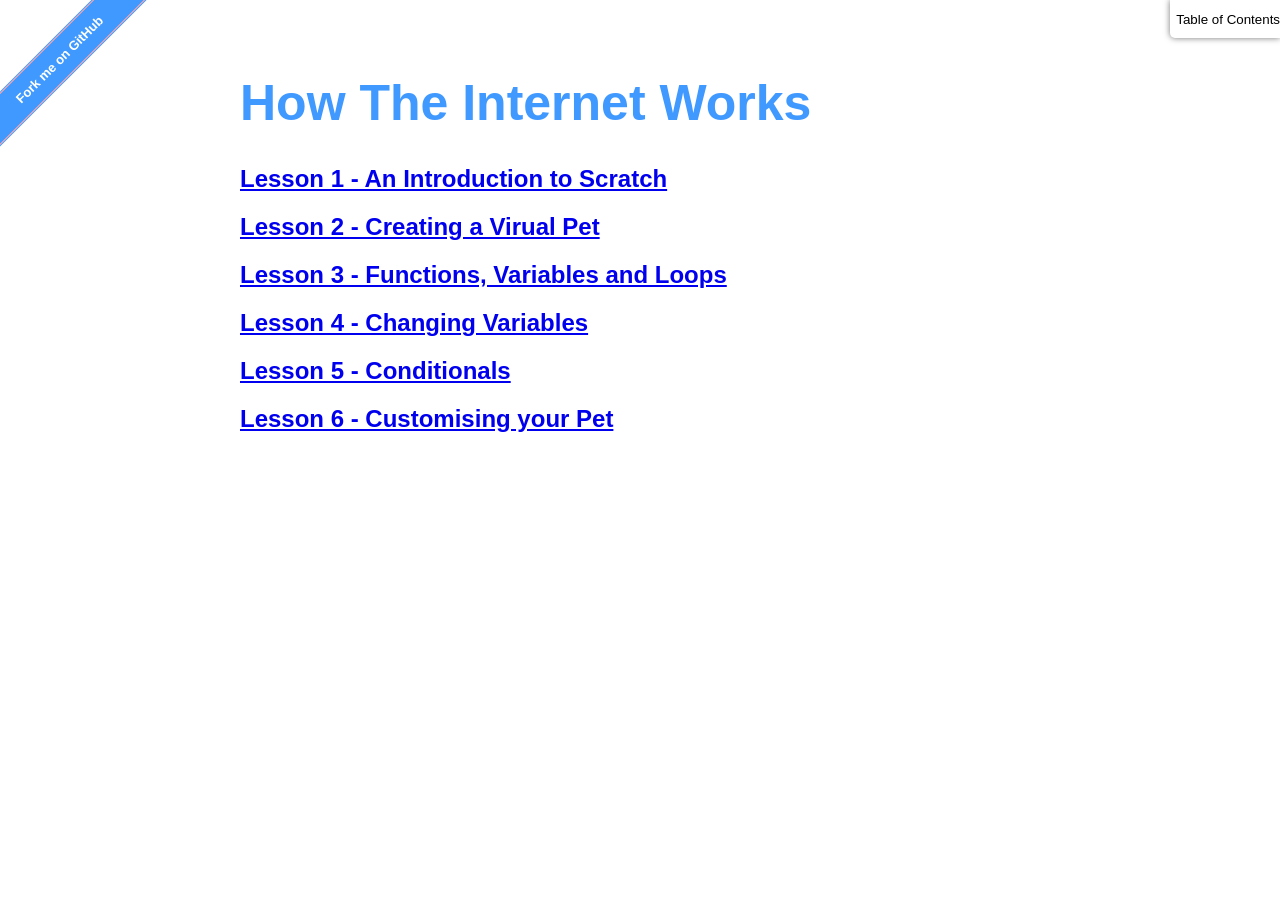
==== commit 08574a0c: "Completed but needs proof reading" ====
--- a/index.html
+++ b/index.html
@@ -62,6 +62,11 @@
 <div id="text-table-of-contents">
 <ul>
 <li><a href="#sec-1">Lesson 1 - An Introduction to Scratch</a></li>
+<li><a href="#sec-2">Lesson 2 - Creating a Virual Pet</a></li>
+<li><a href="#sec-3">Lesson 3 - Functions, Variables and Loops</a></li>
+<li><a href="#sec-4">Lesson 4 - Changing Variables</a></li>
+<li><a href="#sec-5">Lesson 5 - Conditionals</a></li>
+<li><a href="#sec-6">Lesson 6 - Customising your Pet</a></li>
 </ul>
 </div>
 </div>
@@ -71,6 +76,21 @@
 <div id="outline-container-sec-1" class="outline-2">
 <h2 id="sec-1"><a href="pages/1_Lesson.html">Lesson 1 - An Introduction to Scratch</a></h2>
 </div>
+<div id="outline-container-sec-2" class="outline-2">
+<h2 id="sec-2"><a href="pages/2_Lesson.html">Lesson 2 - Creating a Virual Pet</a></h2>
+</div>
+<div id="outline-container-sec-3" class="outline-2">
+<h2 id="sec-3"><a href="pages/3_Lesson.html">Lesson 3 - Functions, Variables and Loops</a></h2>
+</div>
+<div id="outline-container-sec-4" class="outline-2">
+<h2 id="sec-4"><a href="pages/4_Lesson.html">Lesson 4 - Changing Variables</a></h2>
+</div>
+<div id="outline-container-sec-5" class="outline-2">
+<h2 id="sec-5"><a href="pages/5_Lesson.html">Lesson 5 - Conditionals</a></h2>
+</div>
+<div id="outline-container-sec-6" class="outline-2">
+<h2 id="sec-6"><a href="pages/6_Lesson.html">Lesson 6 - Customising your Pet</a></h2>
+</div>
 </div>
 <div id="postamble" class="status">
 <p class="validation"></p>
--- a/pages/css/styles.css
+++ b/pages/css/styles.css
@@ -257,3 +257,35 @@
   list-style-type: none;
   line-height: 24px;
 }
+
+blockquote {
+font-family: Georgia, serif;
+font-size: 18px;
+font-style: italic;
+width: 500px;
+margin: 0.25em 0;
+padding: 0.25em 40px;
+line-height: 1.45;
+position: relative;
+color: #383838;
+}
+
+blockquote:before {
+display: block;
+content: "\201C";
+font-size: 80px;
+position: absolute;
+left: -20px;
+top: -20px;
+color: #7a7a7a;
+}
+blockquote cite {
+color: #999999;
+font-size: 14px;
+display: block;
+margin-top: 5px;
+}
+ 
+blockquote cite:before {
+content: "\2014 \2009";
+}
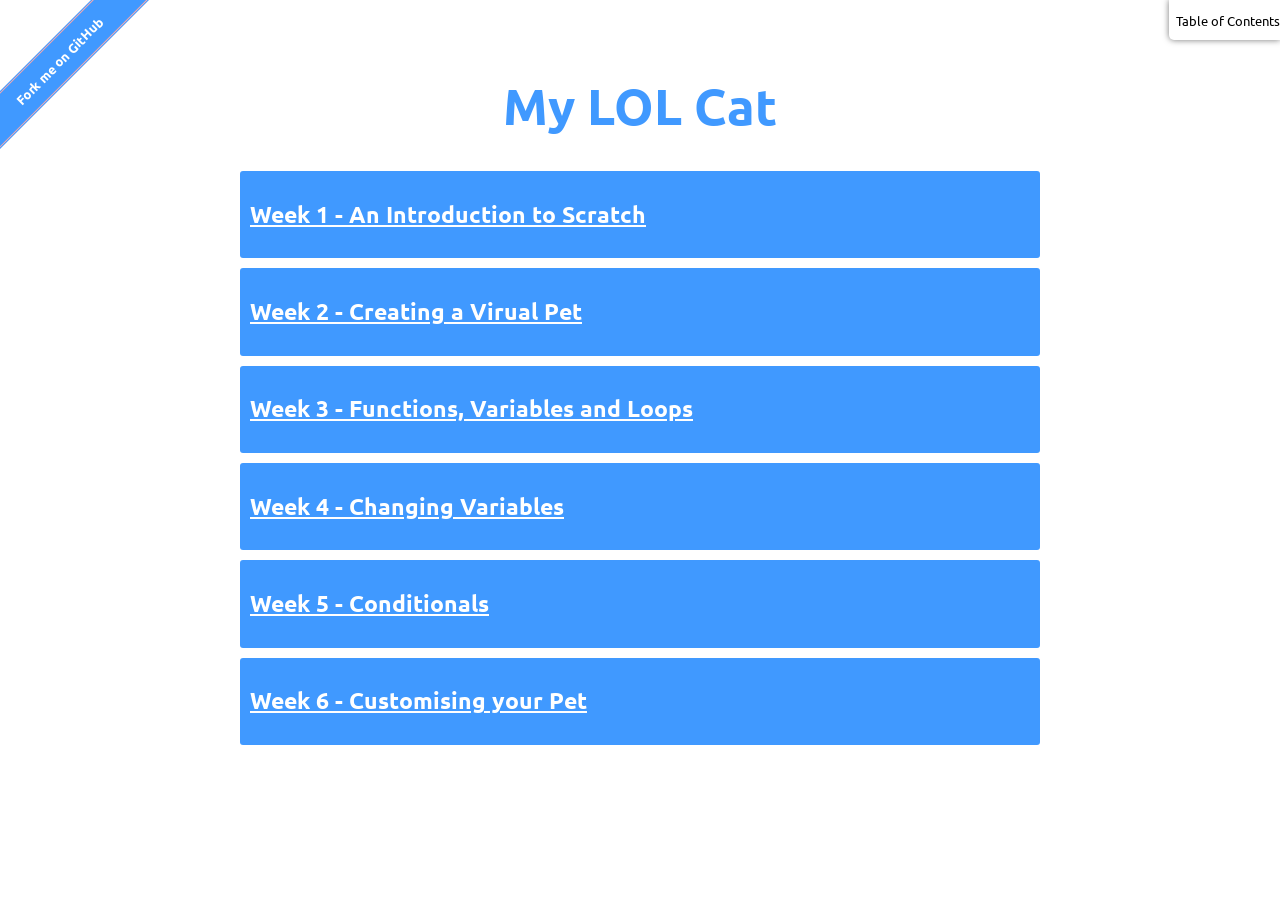
==== commit 5966d631: "update" ====
--- a/index.html
+++ b/index.html
@@ -3,10 +3,91 @@
 "http://www.w3.org/TR/xhtml1/DTD/xhtml1-strict.dtd">
 <html xmlns="http://www.w3.org/1999/xhtml" lang="en" xml:lang="en">
 <head>
-<title>How The Internet Works</title>
+<title>My LOL Cat</title>
 <meta  http-equiv="Content-Type" content="text/html;charset=utf-8" />
 <meta  name="generator" content="Org-mode" />
+<style type="text/css">
+ <!--/*--><![CDATA[/*><!--*/
+  .title  { text-align: center; }
+  .todo   { font-family: monospace; color: red; }
+  .done   { color: green; }
+  .tag    { background-color: #eee; font-family: monospace;
+            padding: 2px; font-size: 80%; font-weight: normal; }
+  .timestamp { color: #bebebe; }
+  .timestamp-kwd { color: #5f9ea0; }
+  .right  { margin-left: auto; margin-right: 0px;  text-align: right; }
+  .left   { margin-left: 0px;  margin-right: auto; text-align: left; }
+  .center { margin-left: auto; margin-right: auto; text-align: center; }
+  .underline { text-decoration: underline; }
+  #postamble p, #preamble p { font-size: 90%; margin: .2em; }
+  p.verse { margin-left: 3%; }
+  pre {
+    border: 1px solid #ccc;
+    box-shadow: 3px 3px 3px #eee;
+    padding: 8pt;
+    font-family: monospace;
+    overflow: auto;
+    margin: 1.2em;
+  }
+  pre.src {
+    position: relative;
+    overflow: visible;
+    padding-top: 1.2em;
+  }
+  pre.src:before {
+    display: none;
+    position: absolute;
+    background-color: white;
+    top: -10px;
+    right: 10px;
+    padding: 3px;
+    border: 1px solid black;
+  }
+  pre.src:hover:before { display: inline;}
+  pre.src-sh:before    { content: 'sh'; }
+  pre.src-bash:before  { content: 'sh'; }
+  pre.src-emacs-lisp:before { content: 'Emacs Lisp'; }
+  pre.src-R:before     { content: 'R'; }
+  pre.src-perl:before  { content: 'Perl'; }
+  pre.src-java:before  { content: 'Java'; }
+  pre.src-sql:before   { content: 'SQL'; }
+
+  table { border-collapse:collapse; }
+  caption.t-above { caption-side: top; }
+  caption.t-bottom { caption-side: bottom; }
+  td, th { vertical-align:top;  }
+  th.right  { text-align: center;  }
+  th.left   { text-align: center;   }
+  th.center { text-align: center; }
+  td.right  { text-align: right;  }
+  td.left   { text-align: left;   }
+  td.center { text-align: center; }
+  dt { font-weight: bold; }
+  .footpara:nth-child(2) { display: inline; }
+  .footpara { display: block; }
+  .footdef  { margin-bottom: 1em; }
+  .figure { padding: 1em; }
+  .figure p { text-align: center; }
+  .inlinetask {
+    padding: 10px;
+    border: 2px solid gray;
+    margin: 10px;
+    background: #ffffcc;
+  }
+  #org-div-home-and-up
+   { text-align: right; font-size: 70%; white-space: nowrap; }
+  textarea { overflow-x: auto; }
+  .linenr { font-size: smaller }
+  .code-highlighted { background-color: #ffff00; }
+  .org-info-js_info-navigation { border-style: none; }
+  #org-info-js_console-label
+    { font-size: 10px; font-weight: bold; white-space: nowrap; }
+  .org-info-js_search-highlight
+    { background-color: #ffff00; color: #000000; font-weight: bold; }
+  /*]]>*/-->
+</style>
 <link rel="stylesheet" type="text/css" href="pages/css/styles.css"/>
+<link href='http://fonts.googleapis.com/css?family=Ubuntu+Mono|Ubuntu' rel='stylesheet' type='text/css'>
 <script type="text/javascript">
 /*
 @licstart  The following is the entire license notice for the
@@ -56,40 +137,52 @@
 </head>
 <body>
 <div id="content">
-<h1 class="title">How The Internet Works</h1>
+<h1 class="title">My LOL Cat</h1>
 <div id="table-of-contents">
 <h2>Table of Contents</h2>
 <div id="text-table-of-contents">
 <ul>
-<li><a href="#sec-1">Lesson 1 - An Introduction to Scratch</a></li>
-<li><a href="#sec-2">Lesson 2 - Creating a Virual Pet</a></li>
-<li><a href="#sec-3">Lesson 3 - Functions, Variables and Loops</a></li>
-<li><a href="#sec-4">Lesson 4 - Changing Variables</a></li>
-<li><a href="#sec-5">Lesson 5 - Conditionals</a></li>
-<li><a href="#sec-6">Lesson 6 - Customising your Pet</a></li>
+<li><a href="#sec-1">Week 1 - An Introduction to Scratch</a></li>
+<li><a href="#sec-2">Week 2 - Creating a Virual Pet</a></li>
+<li><a href="#sec-3">Week 3 - Functions, Variables and Loops</a></li>
+<li><a href="#sec-4">Week 4 - Changing Variables</a></li>
+<li><a href="#sec-5">Week 5 - Conditionals</a></li>
+<li><a href="#sec-6">Week 6 - Customising your Pet</a></li>
 </ul>
 </div>
 </div>
 <div class=ribbon>
 <a href="https://github.com/MarcScott/7-CS-Internet">Fork me on GitHub</a>
 </div>
-<div id="outline-container-sec-1" class="outline-2">
-<h2 id="sec-1"><a href="pages/1_Lesson.html">Lesson 1 - An Introduction to Scratch</a></h2>
+<div id="outline-container-sec-1" class="outline-2 link-heading">
+<h2 id="sec-1"><a href="pages/1_Lesson.html">Week 1 - An Introduction to Scratch</a></h2>
+<div class="outline-text-2" id="text-1">
 </div>
-<div id="outline-container-sec-2" class="outline-2">
-<h2 id="sec-2"><a href="pages/2_Lesson.html">Lesson 2 - Creating a Virual Pet</a></h2>
 </div>
-<div id="outline-container-sec-3" class="outline-2">
-<h2 id="sec-3"><a href="pages/3_Lesson.html">Lesson 3 - Functions, Variables and Loops</a></h2>
+<div id="outline-container-sec-2" class="outline-2 link-heading">
+<h2 id="sec-2"><a href="pages/2_Lesson.html">Week 2 - Creating a Virual Pet</a></h2>
+<div class="outline-text-2" id="text-2">
 </div>
-<div id="outline-container-sec-4" class="outline-2">
-<h2 id="sec-4"><a href="pages/4_Lesson.html">Lesson 4 - Changing Variables</a></h2>
 </div>
-<div id="outline-container-sec-5" class="outline-2">
-<h2 id="sec-5"><a href="pages/5_Lesson.html">Lesson 5 - Conditionals</a></h2>
+<div id="outline-container-sec-3" class="outline-2 link-heading">
+<h2 id="sec-3"><a href="pages/3_Lesson.html">Week 3 - Functions, Variables and Loops</a></h2>
+<div class="outline-text-2" id="text-3">
 </div>
-<div id="outline-container-sec-6" class="outline-2">
-<h2 id="sec-6"><a href="pages/6_Lesson.html">Lesson 6 - Customising your Pet</a></h2>
+</div>
+<div id="outline-container-sec-4" class="outline-2 link-heading">
+<h2 id="sec-4"><a href="pages/4_Lesson.html">Week 4 - Changing Variables</a></h2>
+<div class="outline-text-2" id="text-4">
+</div>
+</div>
+<div id="outline-container-sec-5" class="outline-2 link-heading">
+<h2 id="sec-5"><a href="pages/5_Lesson.html">Week 5 - Conditionals</a></h2>
+<div class="outline-text-2" id="text-5">
+</div>
+</div>
+<div id="outline-container-sec-6" class="outline-2 link-heading">
+<h2 id="sec-6"><a href="pages/6_Lesson.html">Week 6 - Customising your Pet</a></h2>
+<div class="outline-text-2" id="text-6">
+</div>
 </div>
 </div>
 <div id="postamble" class="status">
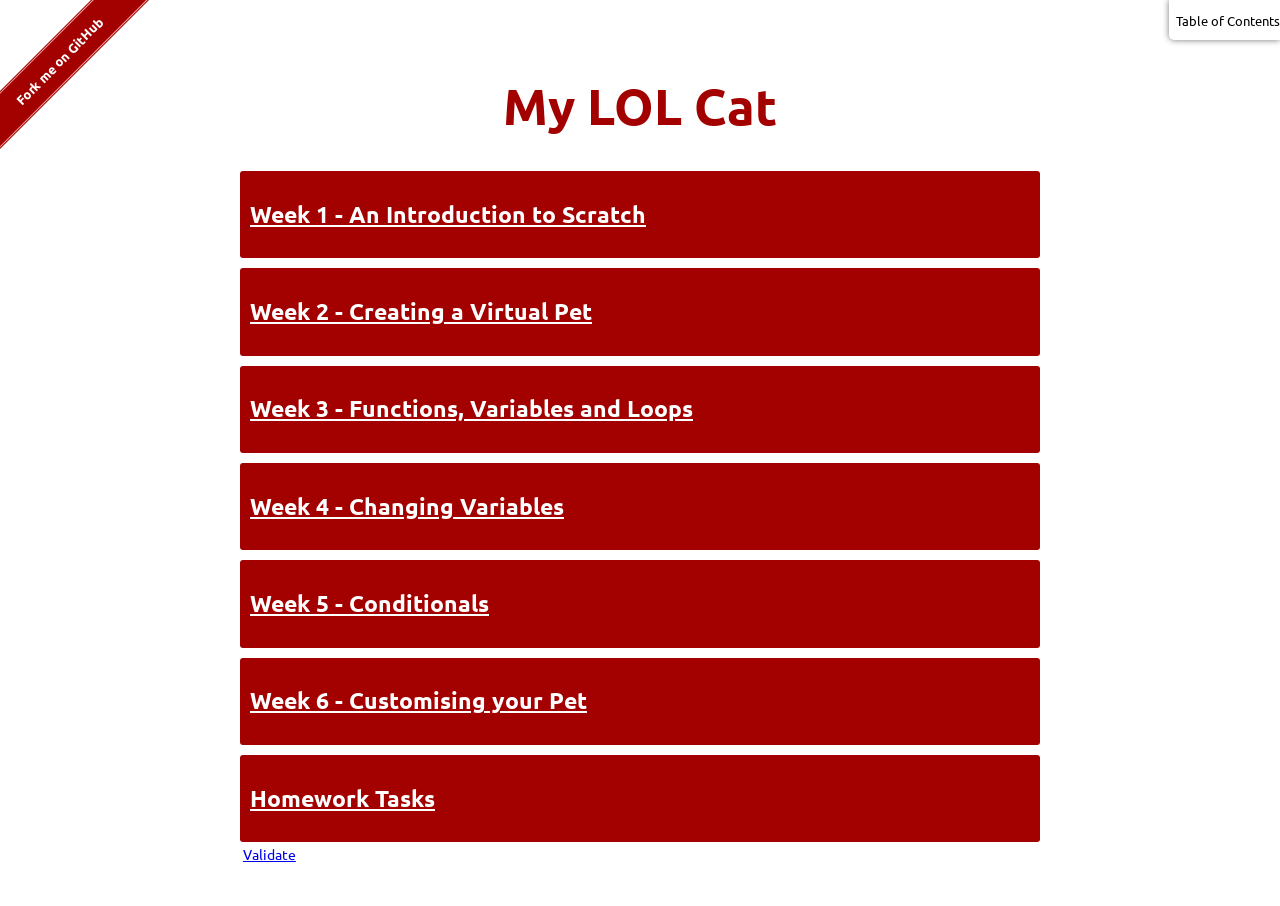
==== commit 0381105b: "Additions to the first lessons. Dont accept this until next term" ====
--- a/index.html
+++ b/index.html
@@ -143,11 +143,12 @@
 <div id="text-table-of-contents">
 <ul>
 <li><a href="#sec-1">Week 1 - An Introduction to Scratch</a></li>
-<li><a href="#sec-2">Week 2 - Creating a Virual Pet</a></li>
+<li><a href="#sec-2">Week 2 - Creating a Virtual Pet</a></li>
 <li><a href="#sec-3">Week 3 - Functions, Variables and Loops</a></li>
 <li><a href="#sec-4">Week 4 - Changing Variables</a></li>
 <li><a href="#sec-5">Week 5 - Conditionals</a></li>
 <li><a href="#sec-6">Week 6 - Customising your Pet</a></li>
+<li><a href="#sec-7">Homework Tasks</a></li>
 </ul>
 </div>
 </div>
@@ -160,7 +161,7 @@
 </div>
 </div>
 <div id="outline-container-sec-2" class="outline-2 link-heading">
-<h2 id="sec-2"><a href="pages/2_Lesson.html">Week 2 - Creating a Virual Pet</a></h2>
+<h2 id="sec-2"><a href="pages/2_Lesson.html">Week 2 - Creating a Virtual Pet</a></h2>
 <div class="outline-text-2" id="text-2">
 </div>
 </div>
@@ -184,9 +185,15 @@
 <div class="outline-text-2" id="text-6">
 </div>
 </div>
+
+<div id="outline-container-sec-7" class="outline-2 link-heading">
+<h2 id="sec-7"><a href="pages/7_Homework.html">Homework Tasks</a></h2>
+<div class="outline-text-2" id="text-7">
+</div>
+</div>
 </div>
 <div id="postamble" class="status">
-<p class="validation"></p>
+<p class="validation"><a href="http://validator.w3.org/check?uri=referer">Validate</a></p>
 </div>
 </body>
 </html>
--- a/pages/css/styles.css
+++ b/pages/css/styles.css
@@ -1,6 +1,6 @@
 /*GitHub Ribbon*/
 .ribbon {
-  background-color: #4099ff;
+  background-color: #A30000;
   overflow: hidden;
   white-space: nowrap;
   position: absolute;
@@ -42,8 +42,7 @@
   margin: 20px auto;
   clear: both;
 }
-p code,
-li code {
+p code {
   border-radius: 4px 4px 4px 4px;
   background: #B9E5FA;
   padding: 2px 5px;
@@ -111,7 +110,7 @@
 /* CSS For Lesson*/
 .link-heading {
   font-size: 15px;
-  background: #4099ff;
+  background: #A30000;
   margin-top: 10px;
   padding: 10px 10px;
   border-radius: 3px;
@@ -126,18 +125,18 @@
   color: #808080;
 }
 .link-heading a:link {
-  color: #ffffff;
+  color: #FFFFFF;
 }
 h1 {
   font-size: 50px;
-  color: #4099ff;
+  color: #A30000;
   margin-left: auto;
   margin-right: auto;
 }
 .activity h2 {
   font-size: 30px;
   color: #FFF;
-  background: #4099ff;
+  background: #A30000;
   margin-top: 30px;
   padding: 10px 10px;
   border-radius: 5px;
@@ -196,7 +195,7 @@
   background-image: url(icons/Save.svg);
 }
 h3 {
-  color: #4099ff;
+  color: #A30000;
   background-position: 0px 10px;
   background-size: 40px 40px;
   background-repeat: no-repeat;
@@ -208,10 +207,10 @@
   font-size: 20px;
   float: left;
   width: 100%;
-  border-top: 3px dotted #4099ff;
+  border-top: 3px dotted #A30000;
 }
 /*CSS FOR LISTS*/
-ul li:before {
+li:before {
   clear: none;
   font-size: 16px;
   line-height: 24px;
@@ -220,72 +219,12 @@
   margin-left: 5px;
   content: " ";
   border-radius: 4px;
-  border: 2px solid #4099ff;
+  border: 2px solid #A30000;
   padding: 6px 6px;
   margin-right: 20px;
   float: left;
 }
-.org-ol {
-  list-style-type: none;
-  list-style-type: decimal !ie;
-  /*IE 7- hack*/
-  counter-reset: li-counter;
-}
-.org-ol > li {
-  position: relative;
-  margin-bottom: 6px;
-}
-.org-ol > li:before {
-  clear: none;
-  color: white;
-  background-color: #4099ff;
-  font-size: 10px;
-  line-height: 12px;
-  margin: 1px;
-  list-style-position: outside;
-  margin-left: 5px;
-  content: " ";
-  border-radius: 4px;
-  /* border: 3px solid @scheme-color;*/
-  padding: 3px 5px 3px 5px;
-  margin-right: 20px;
-  float: left;
-  content: counter(li-counter);
-  counter-increment: li-counter;
-}
 ul {
   list-style-type: none;
   line-height: 24px;
 }
-
-blockquote {
-font-family: Georgia, serif;
-font-size: 18px;
-font-style: italic;
-width: 500px;
-margin: 0.25em 0;
-padding: 0.25em 40px;
-line-height: 1.45;
-position: relative;
-color: #383838;
-}
-
-blockquote:before {
-display: block;
-content: "\201C";
-font-size: 80px;
-position: absolute;
-left: -20px;
-top: -20px;
-color: #7a7a7a;
-}
-blockquote cite {
-color: #999999;
-font-size: 14px;
-display: block;
-margin-top: 5px;
-}
- 
-blockquote cite:before {
-content: "\2014 \2009";
-}
